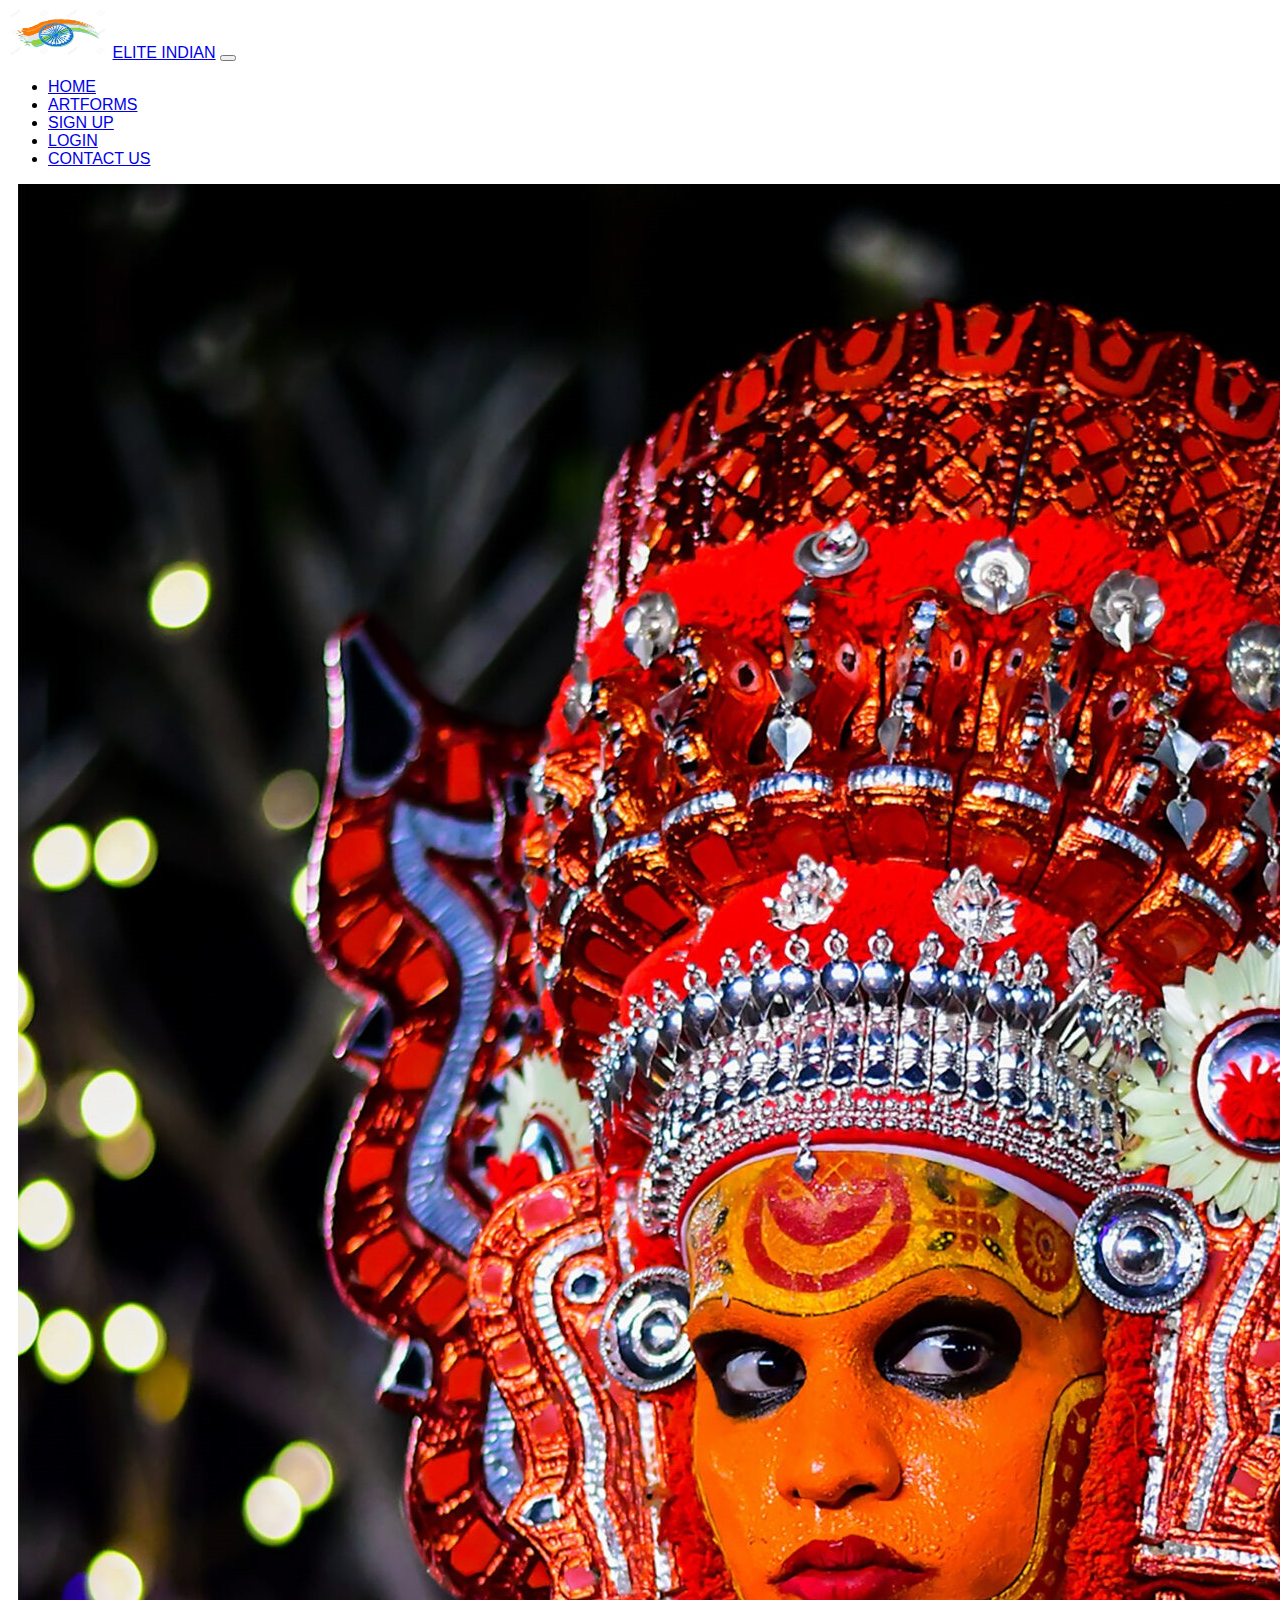
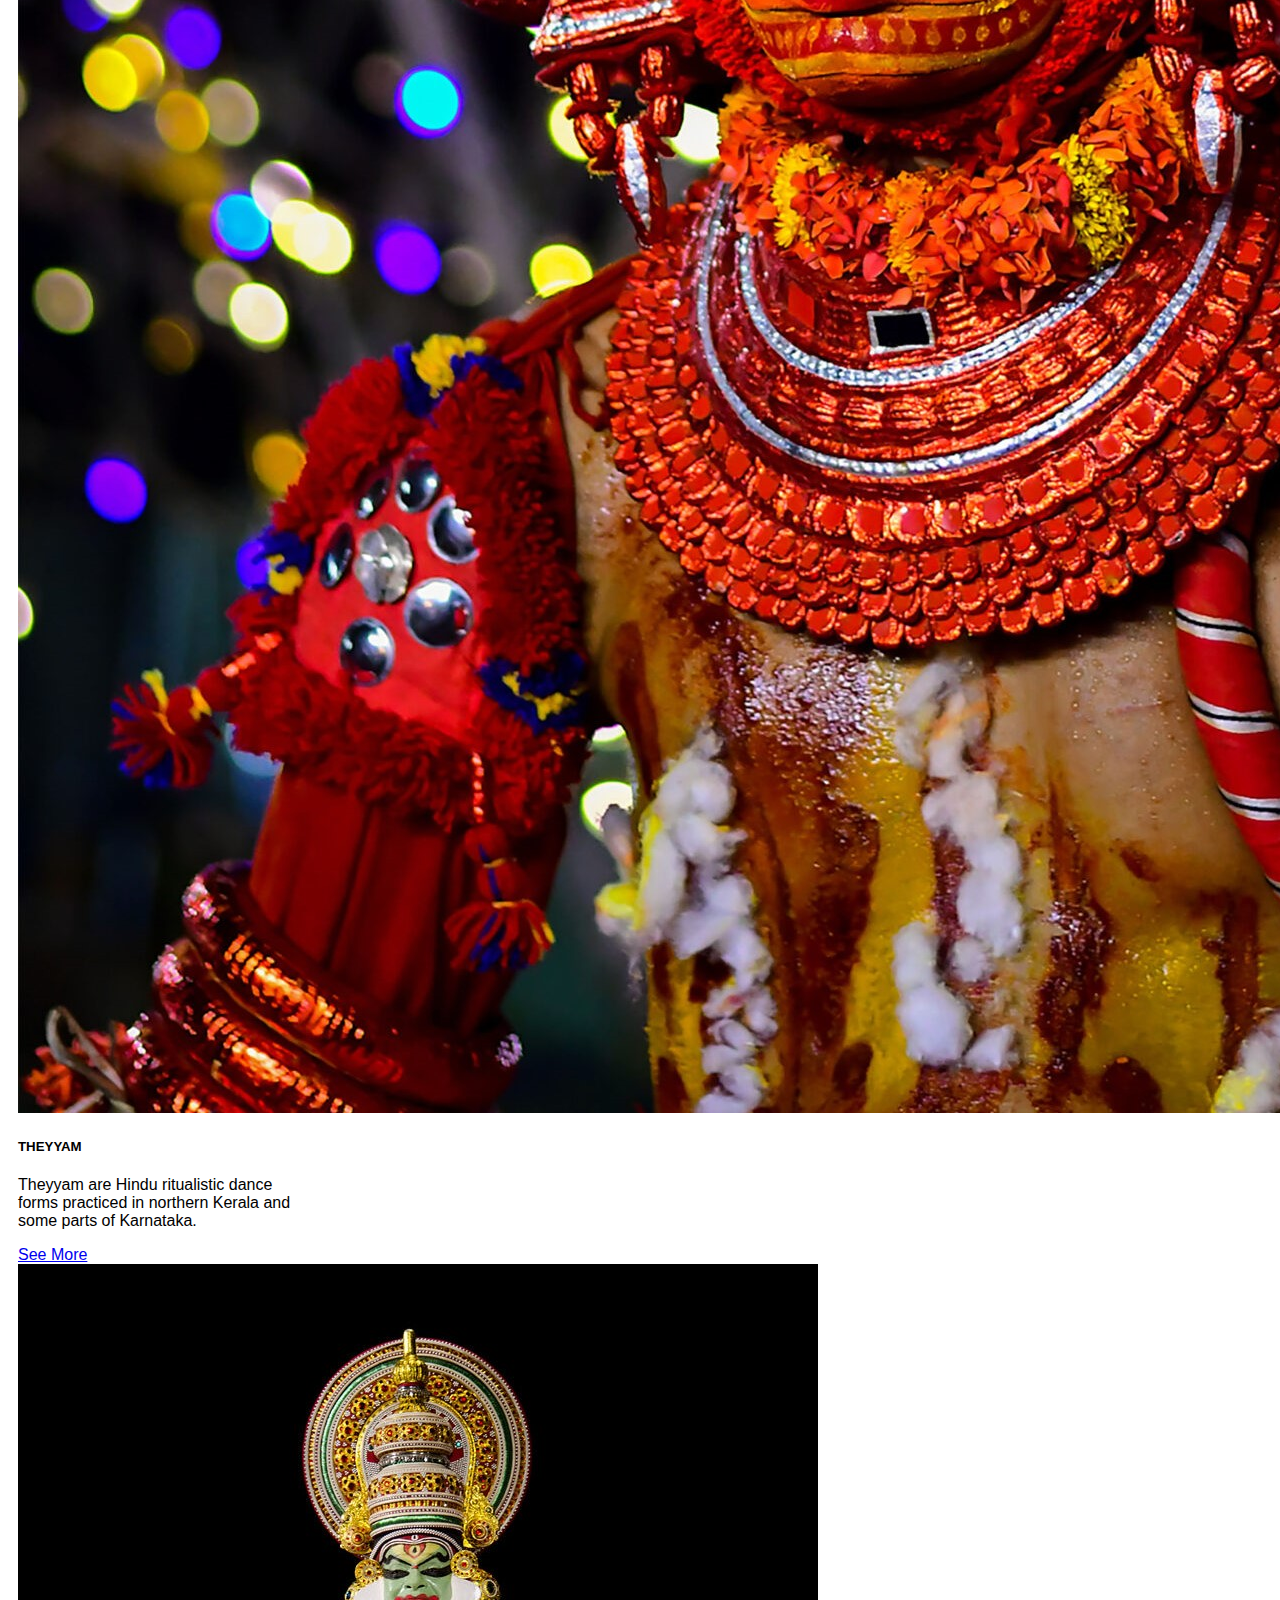
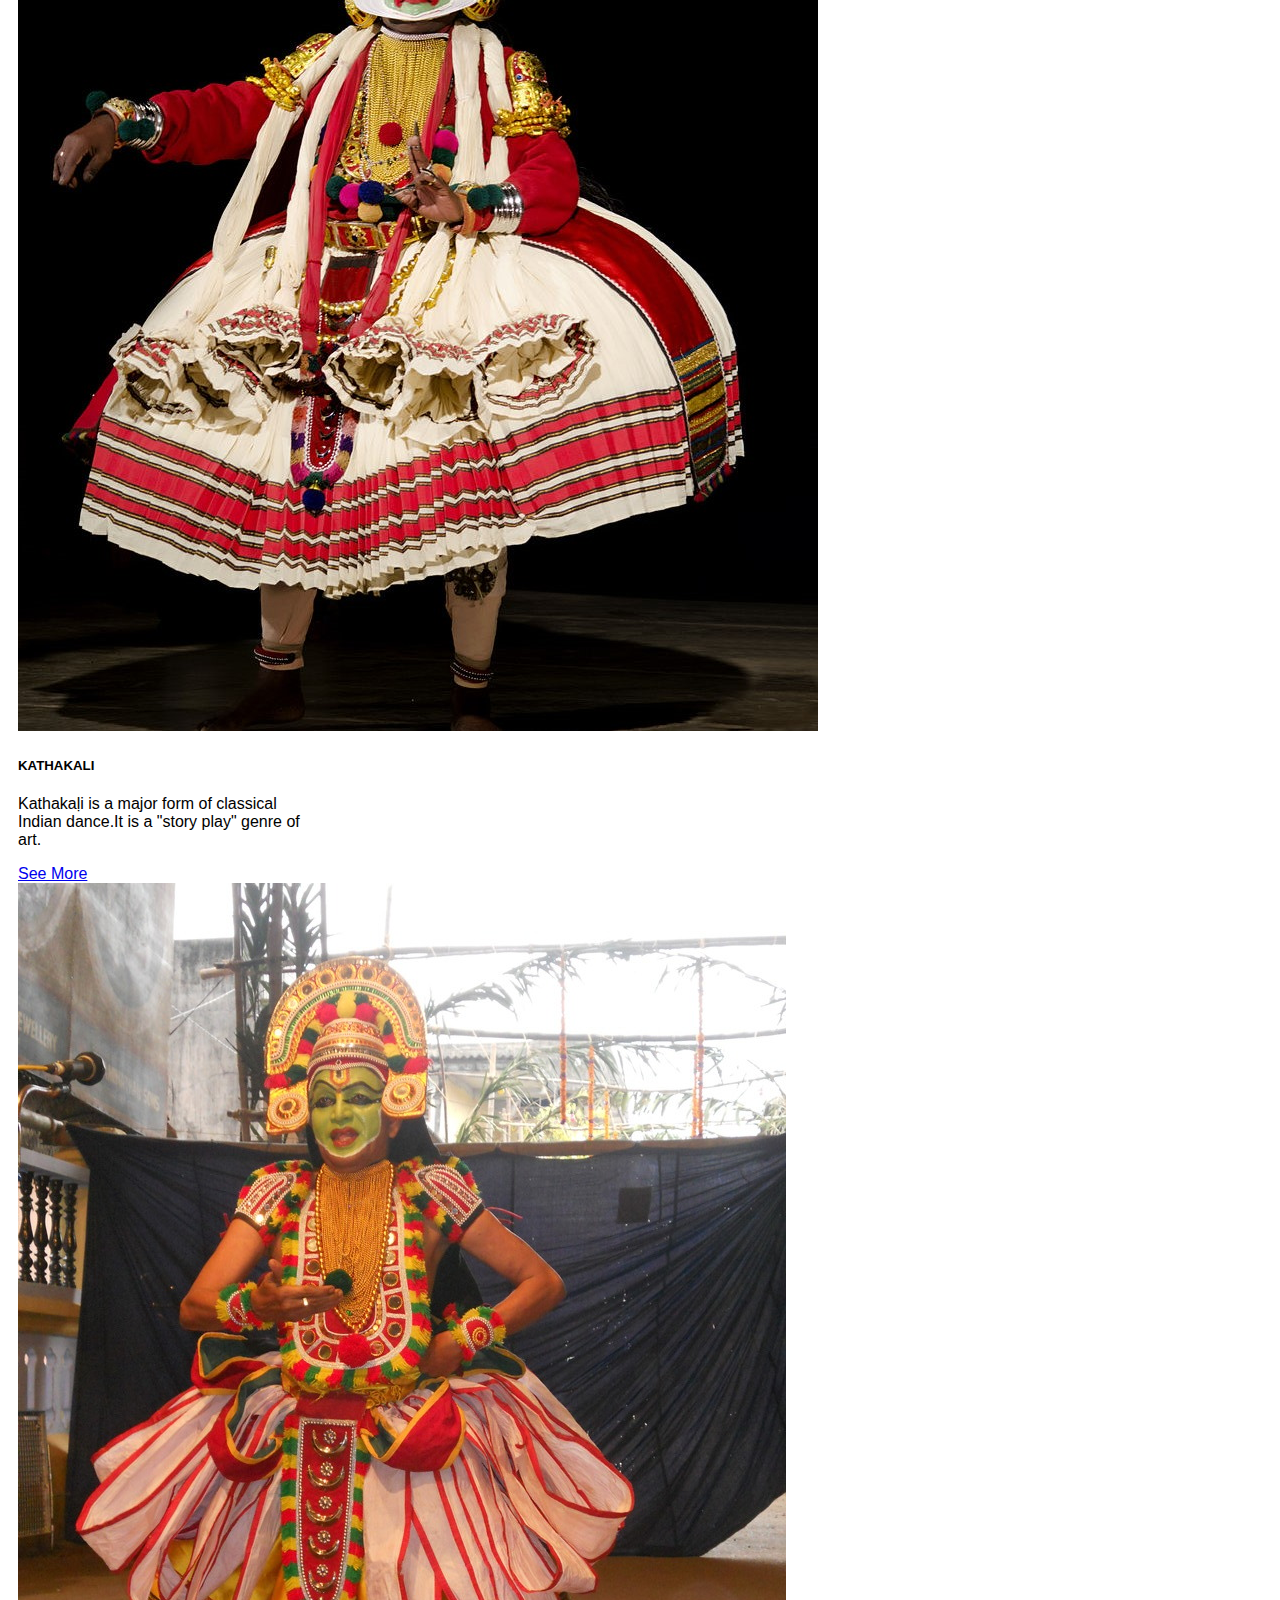
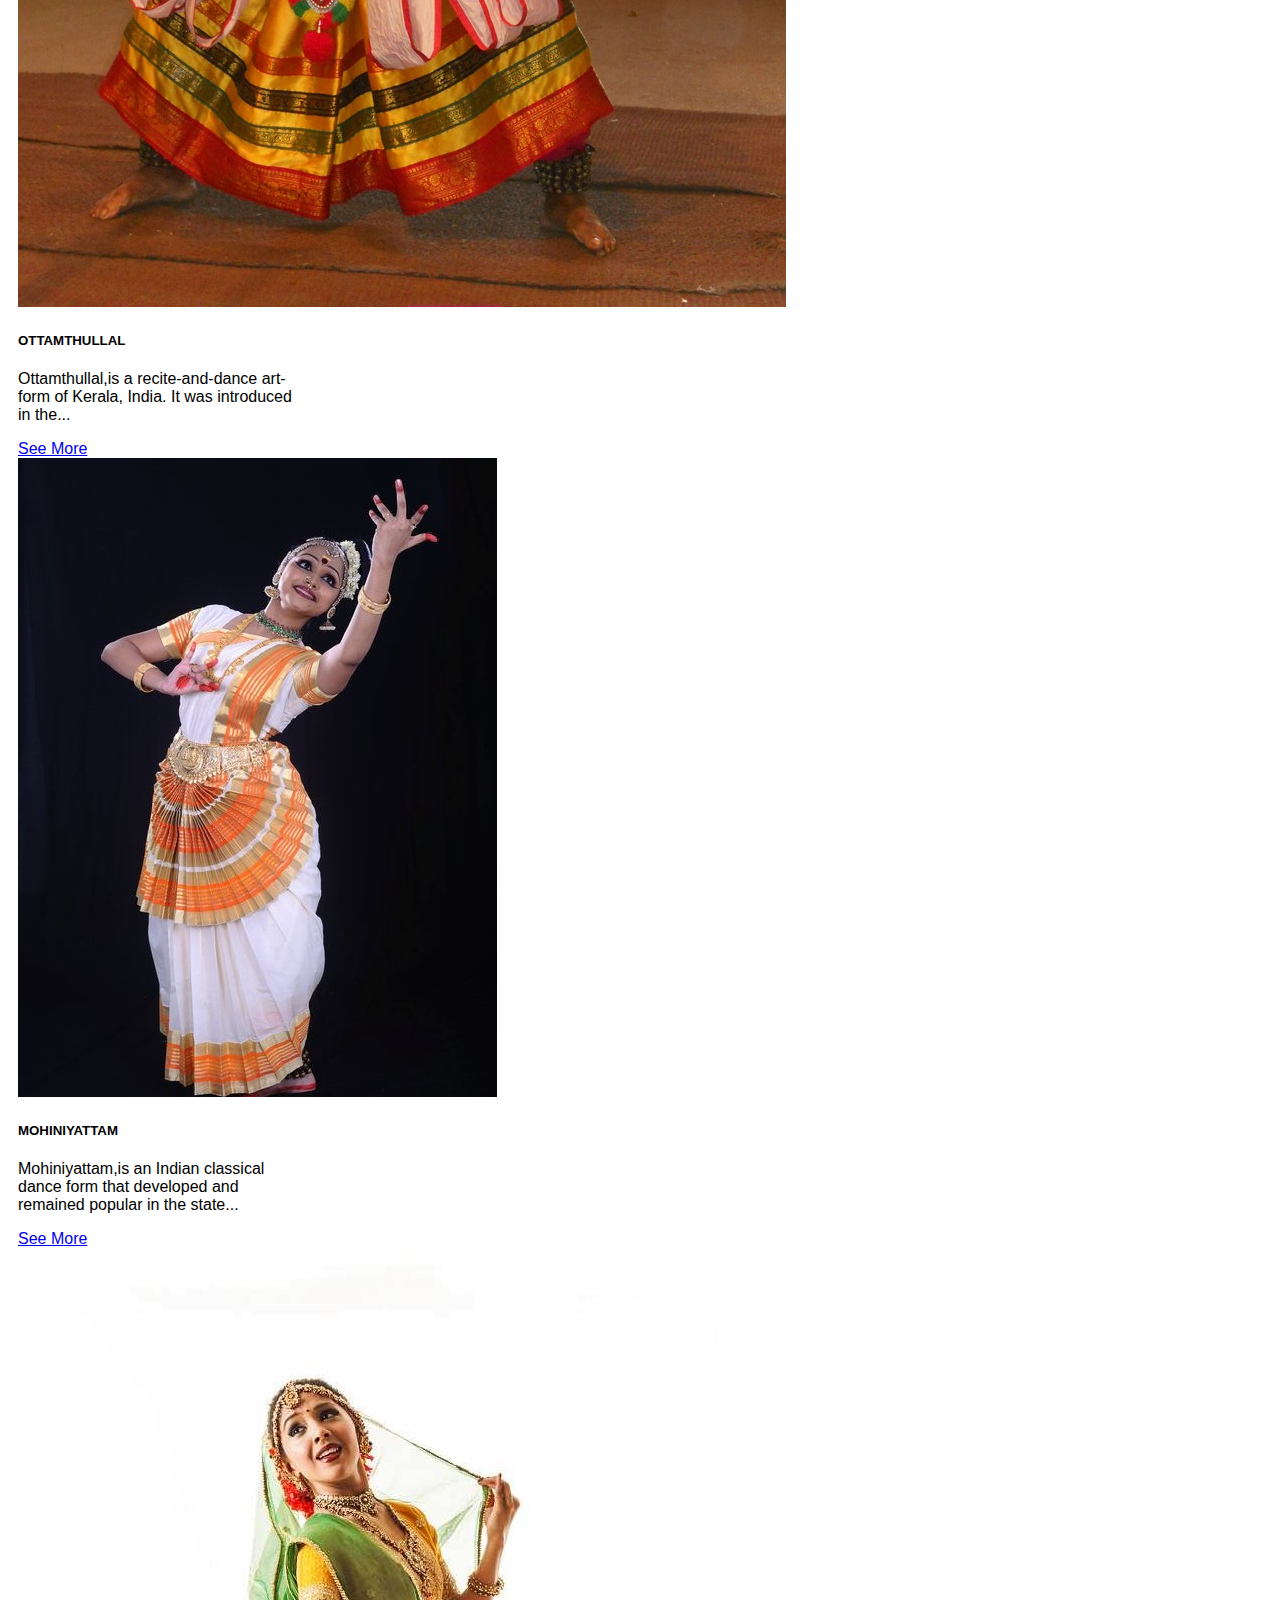
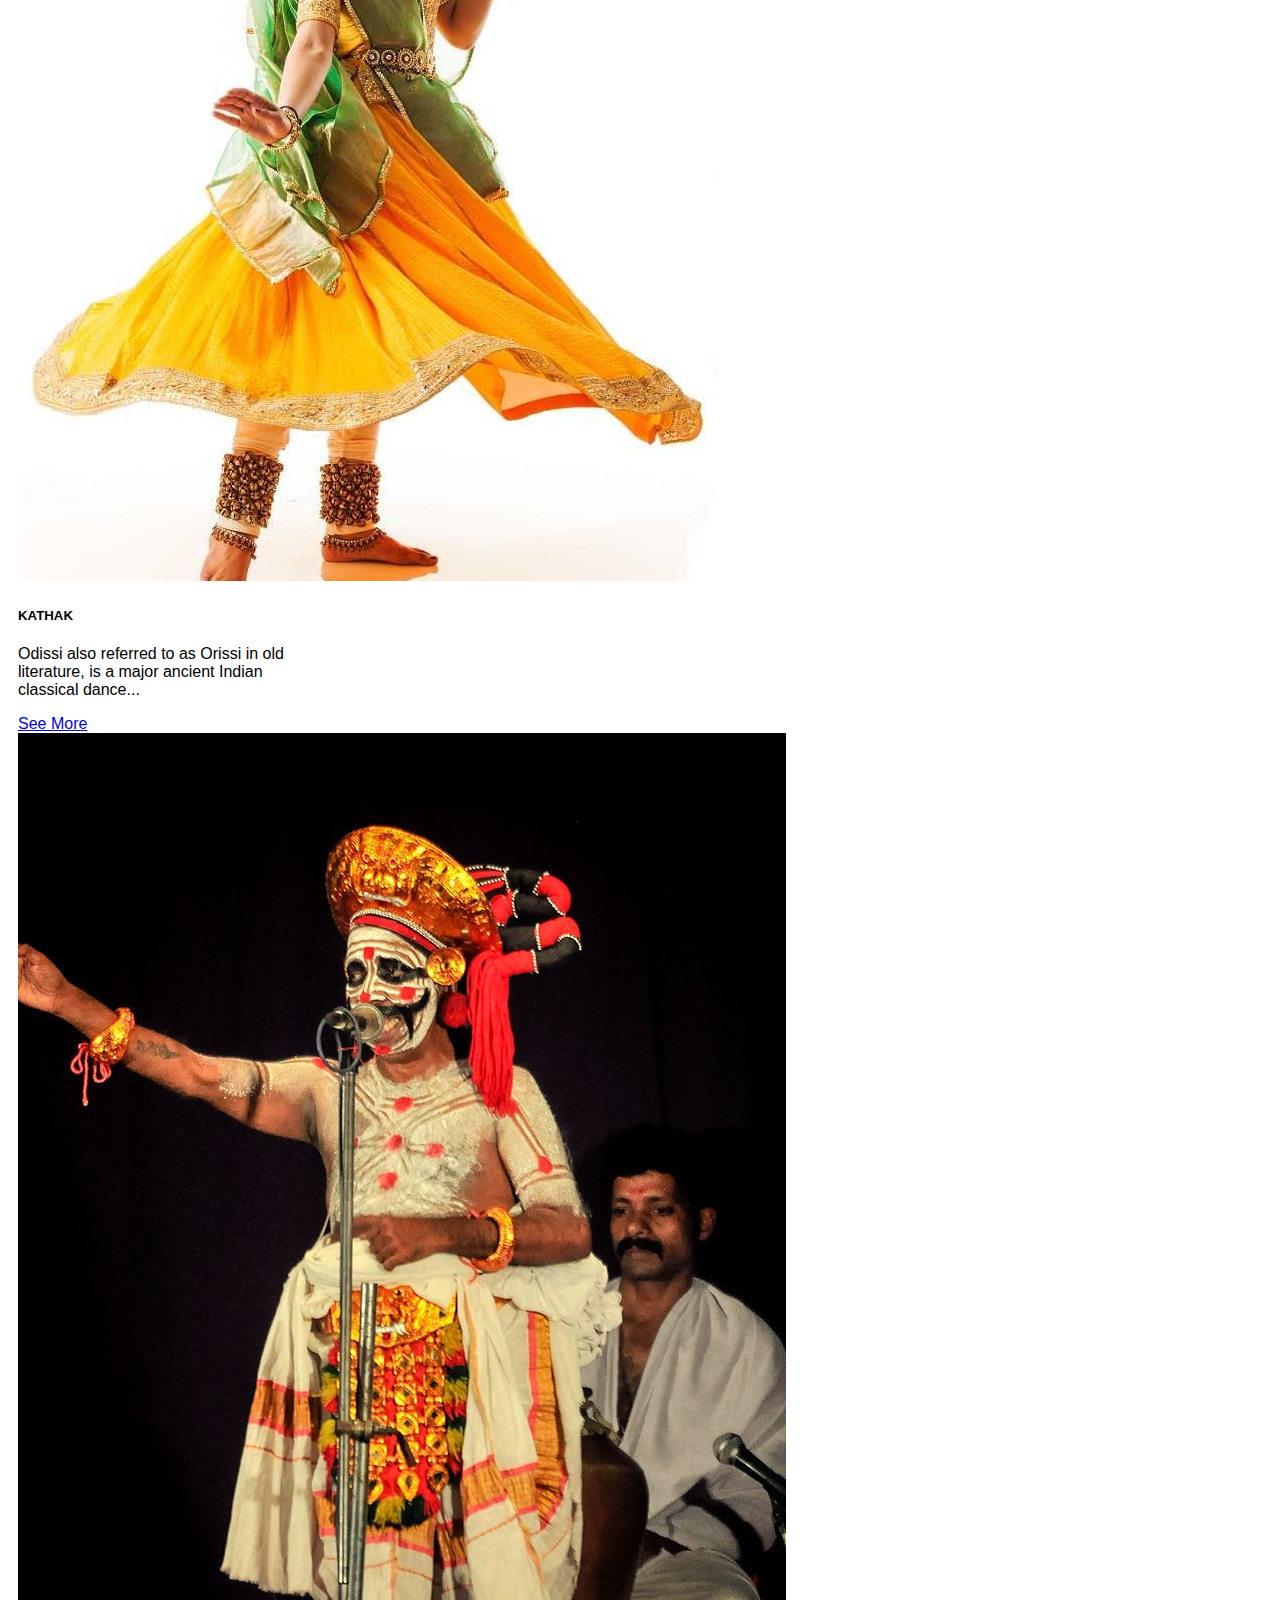
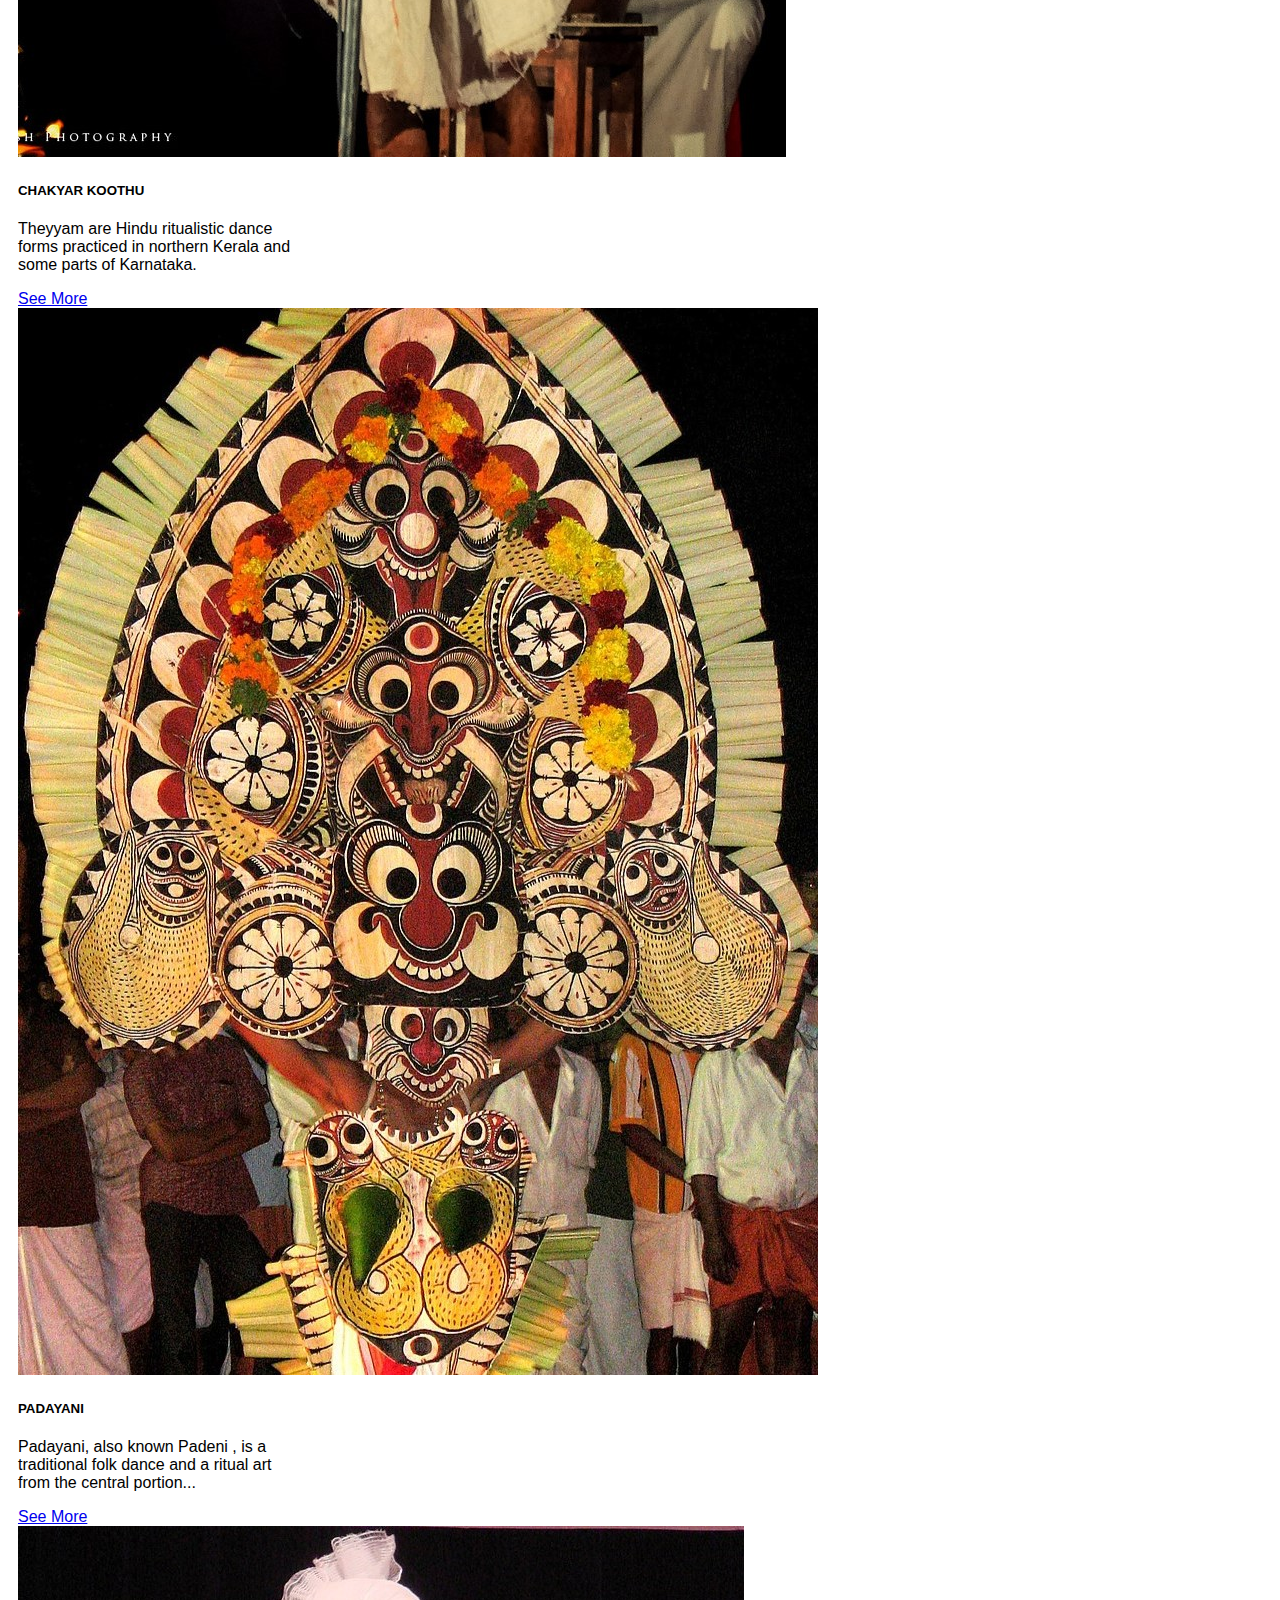
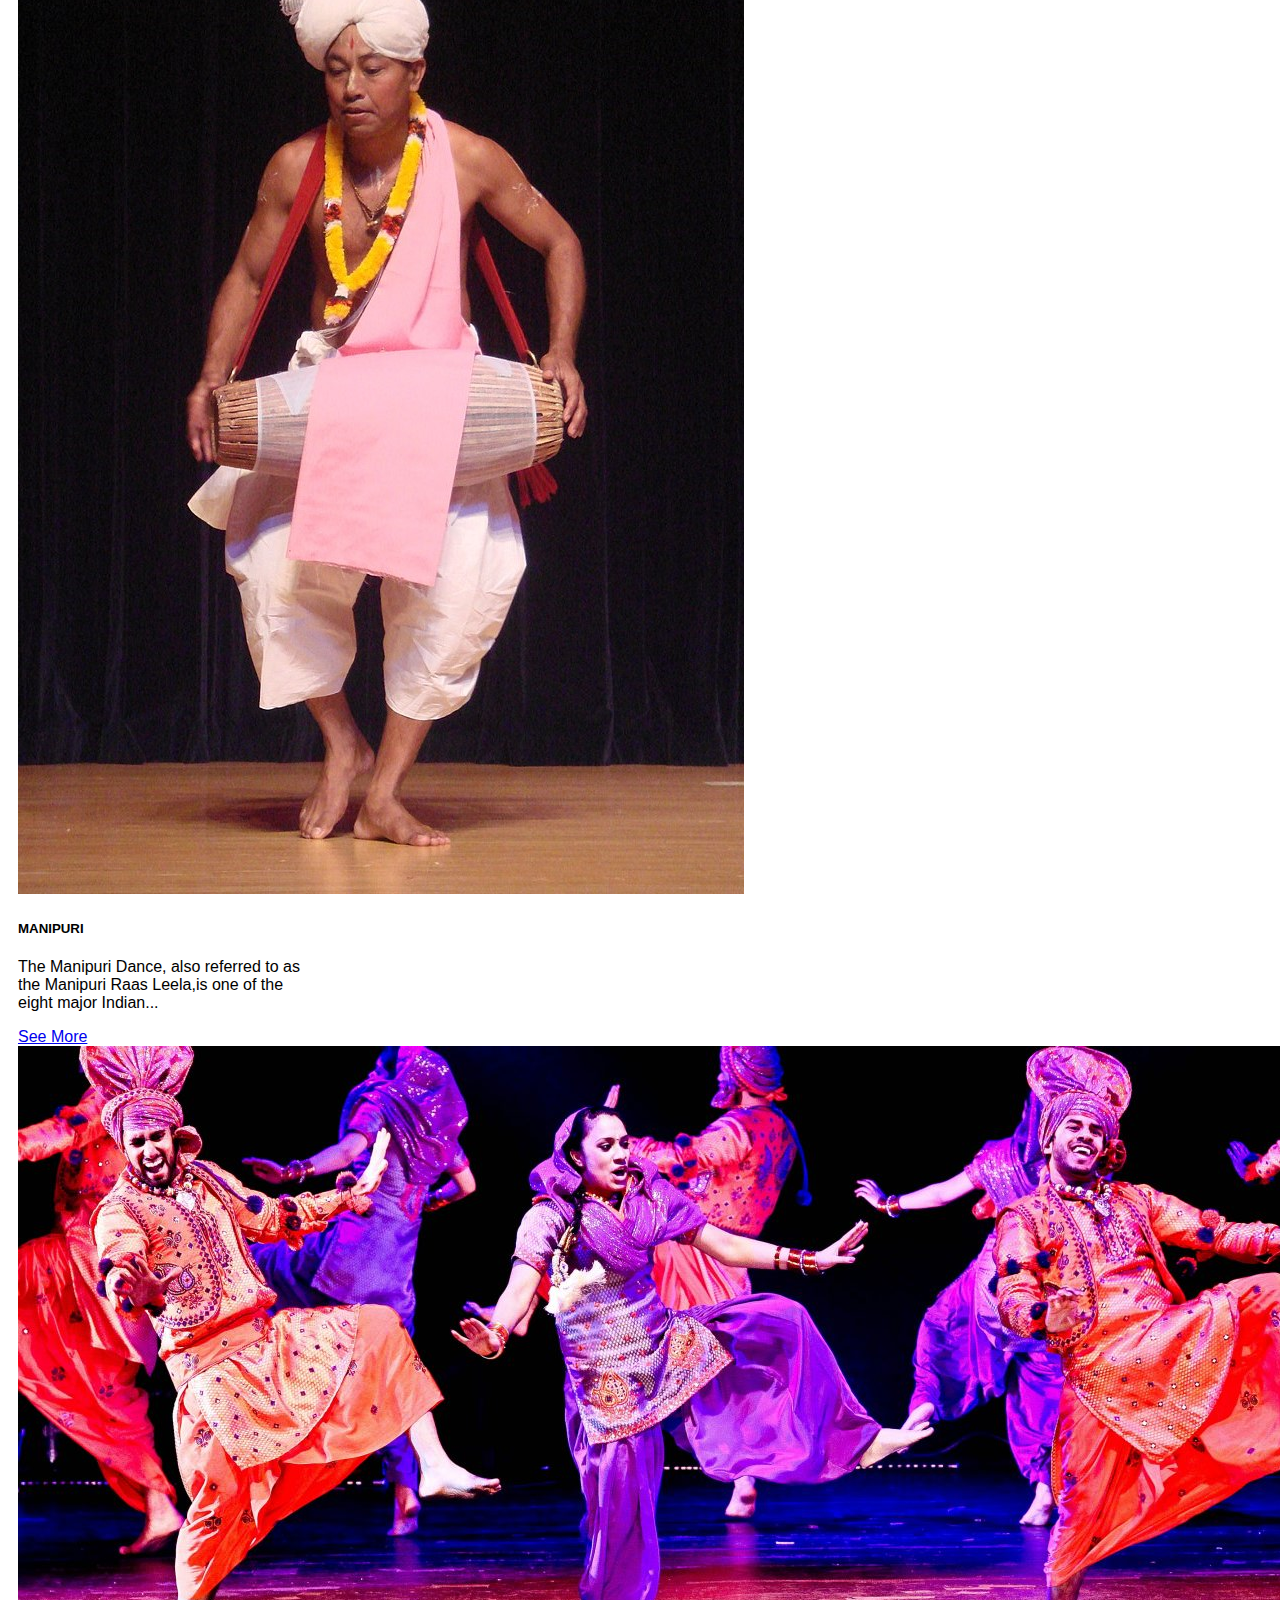
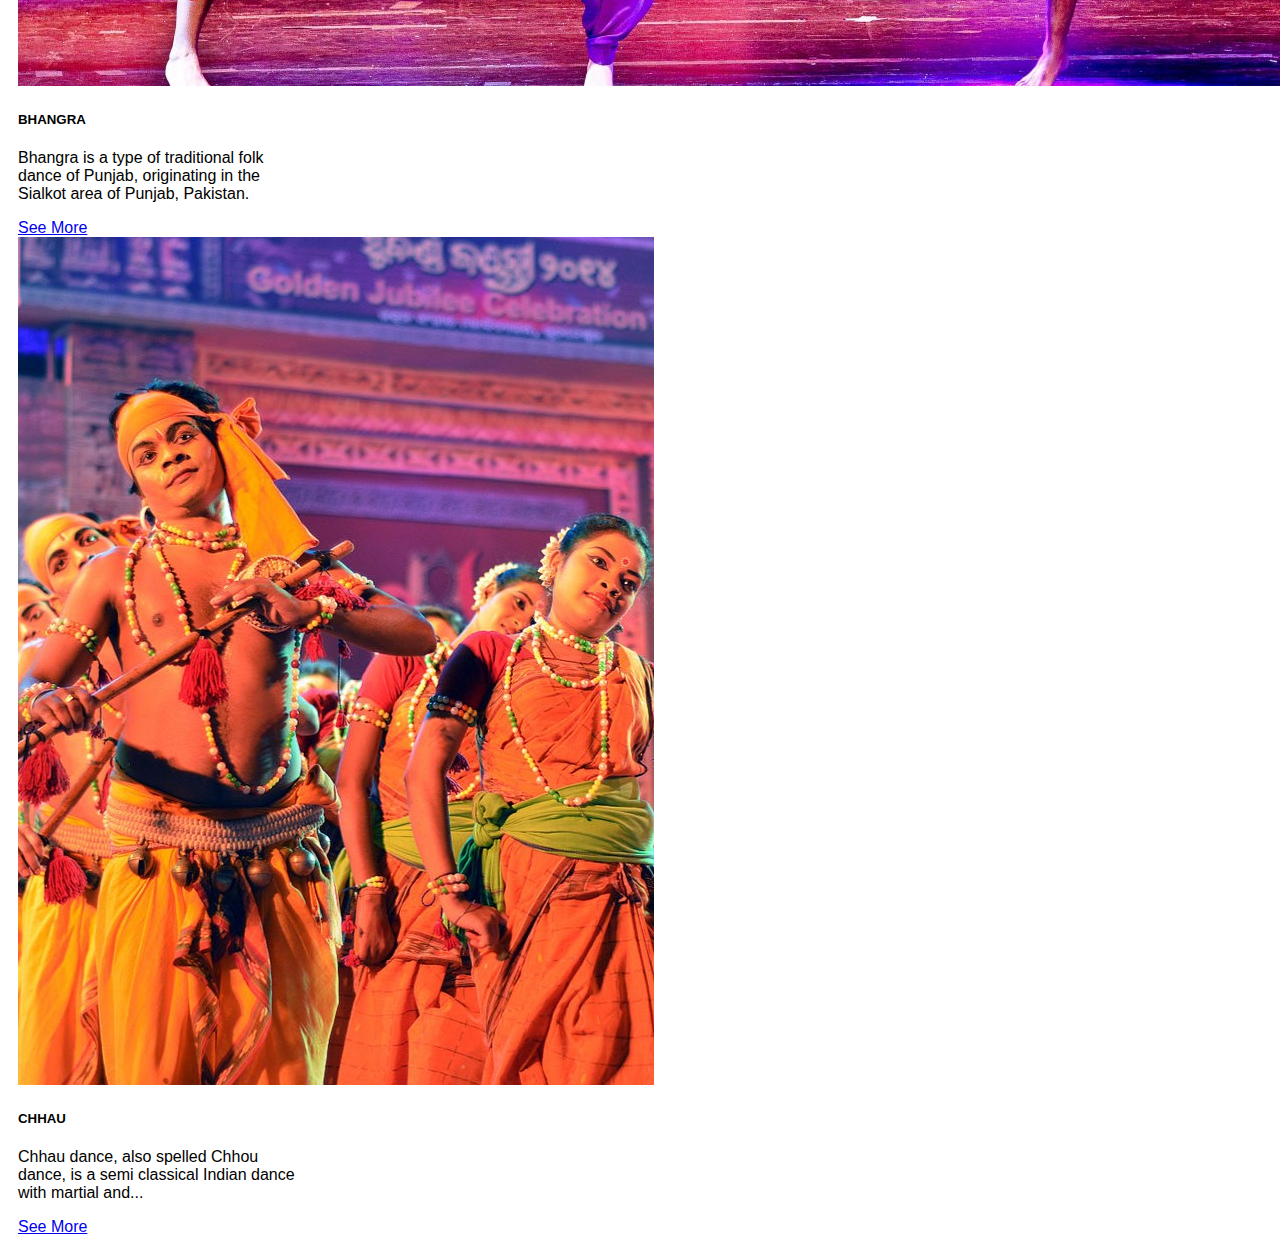
==== artforms.html @ 0902fd41 "art" ====
<!DOCTYPE html>
<html lang="en">
<head>
    <link href="https://cdn.jsdelivr.net/npm/bootstrap@5.3.0-alpha1/dist/css/bootstrap.min.css" rel="stylesheet" integrity="sha384-GLhlTQ8iRABdZLl6O3oVMWSktQOp6b7In1Zl3/Jr59b6EGGoI1aFkw7cmDA6j6gD" crossorigin="anonymous">
<script src="https://cdn.jsdelivr.net/npm/bootstrap@5.3.0-alpha1/dist/js/bootstrap.bundle.min.js" integrity="sha384-w76AqPfDkMBDXo30jS1Sgez6pr3x5MlQ1ZAGC+nuZB+EYdgRZgiwxhTBTkF7CXvN" crossorigin="anonymous"></script>
    <meta charset="UTF-8">
    <meta http-equiv="X-UA-Compatible" content="IE=edge">
    <meta name="viewport" content="width=device-width, initial-scale=1.0">
    <link rel="stylesheet" href="style.css">
    <title>Document</title>
</head>
    


  <nav class="navbar navbar-expand-lg bg-body-tertiary">
    <div class="container-fluid">
        <img src="logo2.webp" alt="" width="100" height="50" >
      <a class="navbar-brand" href="#">ELITE INDIAN</a>
      <button class="navbar-toggler" type="button" data-bs-toggle="collapse" data-bs-target="#navbarSupportedContent" aria-controls="navbarSupportedContent" aria-expanded="false" aria-label="Toggle navigation">
        <span class="navbar-toggler-icon"></span>
      </button>
      <div class="collapse navbar-collapse" id="navbarSupportedContent">
        <ul class="navbar-nav me-auto mb-2 mb-lg-0">
      

          <li class="nav-item">
            <a class="nav-link" href="index.html">HOME</a>
          </li>


          <li class="nav-item">
            <a class="nav-link" href="artforms.html">ARTFORMS</a>
          </li>
          
          <li class="nav-item">
            <a class="nav-link" href="signup.html">SIGN UP</a>
          </li>

          <li class="nav-item">
            <a class="nav-link" href="login.html">LOGIN</a>
          </li>

          <li class="nav-item">
            <a class="nav-link" href="contactus.html">CONTACT US</a>
          </li>

            </ul>
          
        </ul>
        
        



      </div>
    </div>
  </nav>




    <div class="container text-center">
        <div class="row">
          <div class="col">
            <div class="card" style="width: 18rem;">
                <img src="Theyy.jpg" class="card-img-top" alt="...">
                <div class="card-body">
                  <h5 class="card-title">THEYYAM</h5>
                  <p class="card-text">Theyyam are Hindu ritualistic dance forms practiced in northern Kerala and some parts of Karnataka.</p>
                  <a href="theyyam.html" class="btn btn-primary">See More</a>
                </div>
              </div>
          </div>
          <div class="col">
            <div class="card" style="width: 18rem;">
                <img src="kkart.jpg" class="card-img-top" alt="...">
                <div class="card-body">
                  <h5 class="card-title">KATHAKALI</h5>
                  <p class="card-text">Kathakaḷi is a major form of classical Indian dance.It is a "story play" genre of art.</p>
                  <a href="kathakali.html" class="btn btn-primary">See More</a>
                </div>
              </div>
          </div>
          <div class="col">
            <div class="card" style="width: 18rem;">
                <img src="otart.jpg" class="card-img-top" alt="...">
                <div class="card-body">
                  <h5 class="card-title">OTTAMTHULLAL</h5>
                  <p class="card-text">Ottamthullal,is a recite-and-dance art-form of Kerala, India. It was introduced in the...</p>
                  <a href="ottamthullal.html" class="btn btn-primary">See More</a>
                </div>
              </div>
          </div>
          </div>
    </div>

    <div class="container text-center">
      <div class="row">
          <div class="col">
            <div class="card" style="width: 18rem;">
                <img src="myart.jpg" class="card-img-top" alt="...">
                <div class="card-body">
                  <h5 class="card-title">MOHINIYATTAM</h5>
                  <p class="card-text">Mohiniyattam,is an Indian classical dance form that developed and remained popular in the state...</p>
                  <a href="mohiniyattam.html" class="btn btn-primary">See More</a>
                </div>
              </div>
          </div>


          <div class="col">
            <div class="card" style="width: 18rem;">
                <img src="kathakart.jpg" class="card-img-top" alt="...">
                <div class="card-body">
                  <h5 class="card-title">KATHAK</h5>
                  <p class="card-text">Odissi also referred to as Orissi in old literature, is a major ancient Indian classical dance...</p>
                  <a href="kathak.html" class="btn btn-primary">See More</a>
                </div>
              </div>
          </div>

          <div class="col">
            <div class="card" style="width: 18rem;">
                <img src="ckart.jpg" class="card-img-top" alt="...">
                <div class="card-body">
                  <h5 class="card-title">CHAKYAR KOOTHU</h5>
                  <p class="card-text">Theyyam are Hindu ritualistic dance forms practiced in northern Kerala and some parts of Karnataka.</p>
                  <a href="chakyar.html" class="btn btn-primary">See More</a>
                </div>
              </div>
          </div>
        </div>
      </div>

      
      <div class="container text-center">
        <div class="row">
            <div class="col">
              <div class="card" style="width: 18rem;">
                  <img src="pdart.jpg" class="card-img-top" alt="...">
                  <div class="card-body">
                    <h5 class="card-title">PADAYANI</h5>
                    <p class="card-text">Padayani, also known Padeni , is a traditional folk dance and a ritual art from the central portion... </p>
                    <a href="padayani.html" class="btn btn-primary">See More</a>
                  </div>
                </div>
            </div>
  
  
            <div class="col">
              <div class="card" style="width: 18rem;">
                  <img src="mpart.jpg" class="card-img-top" alt="...">
                  <div class="card-body">
                    <h5 class="card-title">MANIPURI</h5>
                    <p class="card-text">The Manipuri Dance, also referred to as the Manipuri Raas Leela,is one of the eight major Indian...</p>
                    <a href="manipuri.html" class="btn btn-primary">See More</a>
                  </div>
                </div>
            </div>
  
            <div class="col">
              <div class="card" style="width: 18rem;">
                   <img src="bnart2.jpg" class="card-img-top" alt="..."> 
                  <div class="card-body">
                    <h5 class="card-title">BHANGRA</h5>
                    <p class="card-text">Bhangra is a type of traditional folk dance of Punjab, originating in the Sialkot area of Punjab, Pakistan.</p>
                    <a href="bhangra.html" class="btn btn-primary">See More</a>
                  </div>
                </div>
            </div>
          </div>
        </div>   
      

        <div class="container text-center">
          <div class="row">
              <div class="col">
                <div class="card" style="width: 18rem;">
                    <img src="chart.jpg" class="card-img-top" alt="...">
                    <div class="card-body">
                      <h5 class="card-title">CHHAU</h5>
                      <p class="card-text">Chhau dance, also spelled Chhou dance, is a semi classical Indian dance with martial and... </p>
                      <a href="chhau.html" class="btn btn-primary">See More</a>
                    </div>
                  </div>
              </div>
   
      



</body>
</html>
---- style.css ----
.card{

    image-resolution: from-image;
    image-resolution: 300dpi;
    image-resolution: from-image 300dpi;
    image-resolution: 300dpi snap;
}
body {
    font-family: 'Lato', sans-serif;
}

h1 {
    margin-bottom: 40px;
}

label {
    color: #333;
}

.btn-send {
    font-weight: 300;
    text-transform: uppercase;
    letter-spacing: 0.2em;
    width: 80%;
    margin-left: 3px;
    }
.help-block.with-errors {
    color: #ff5050;
    margin-top: 5px;

}

.card{
	margin-left: 10px;
	margin-right: 10px;
}
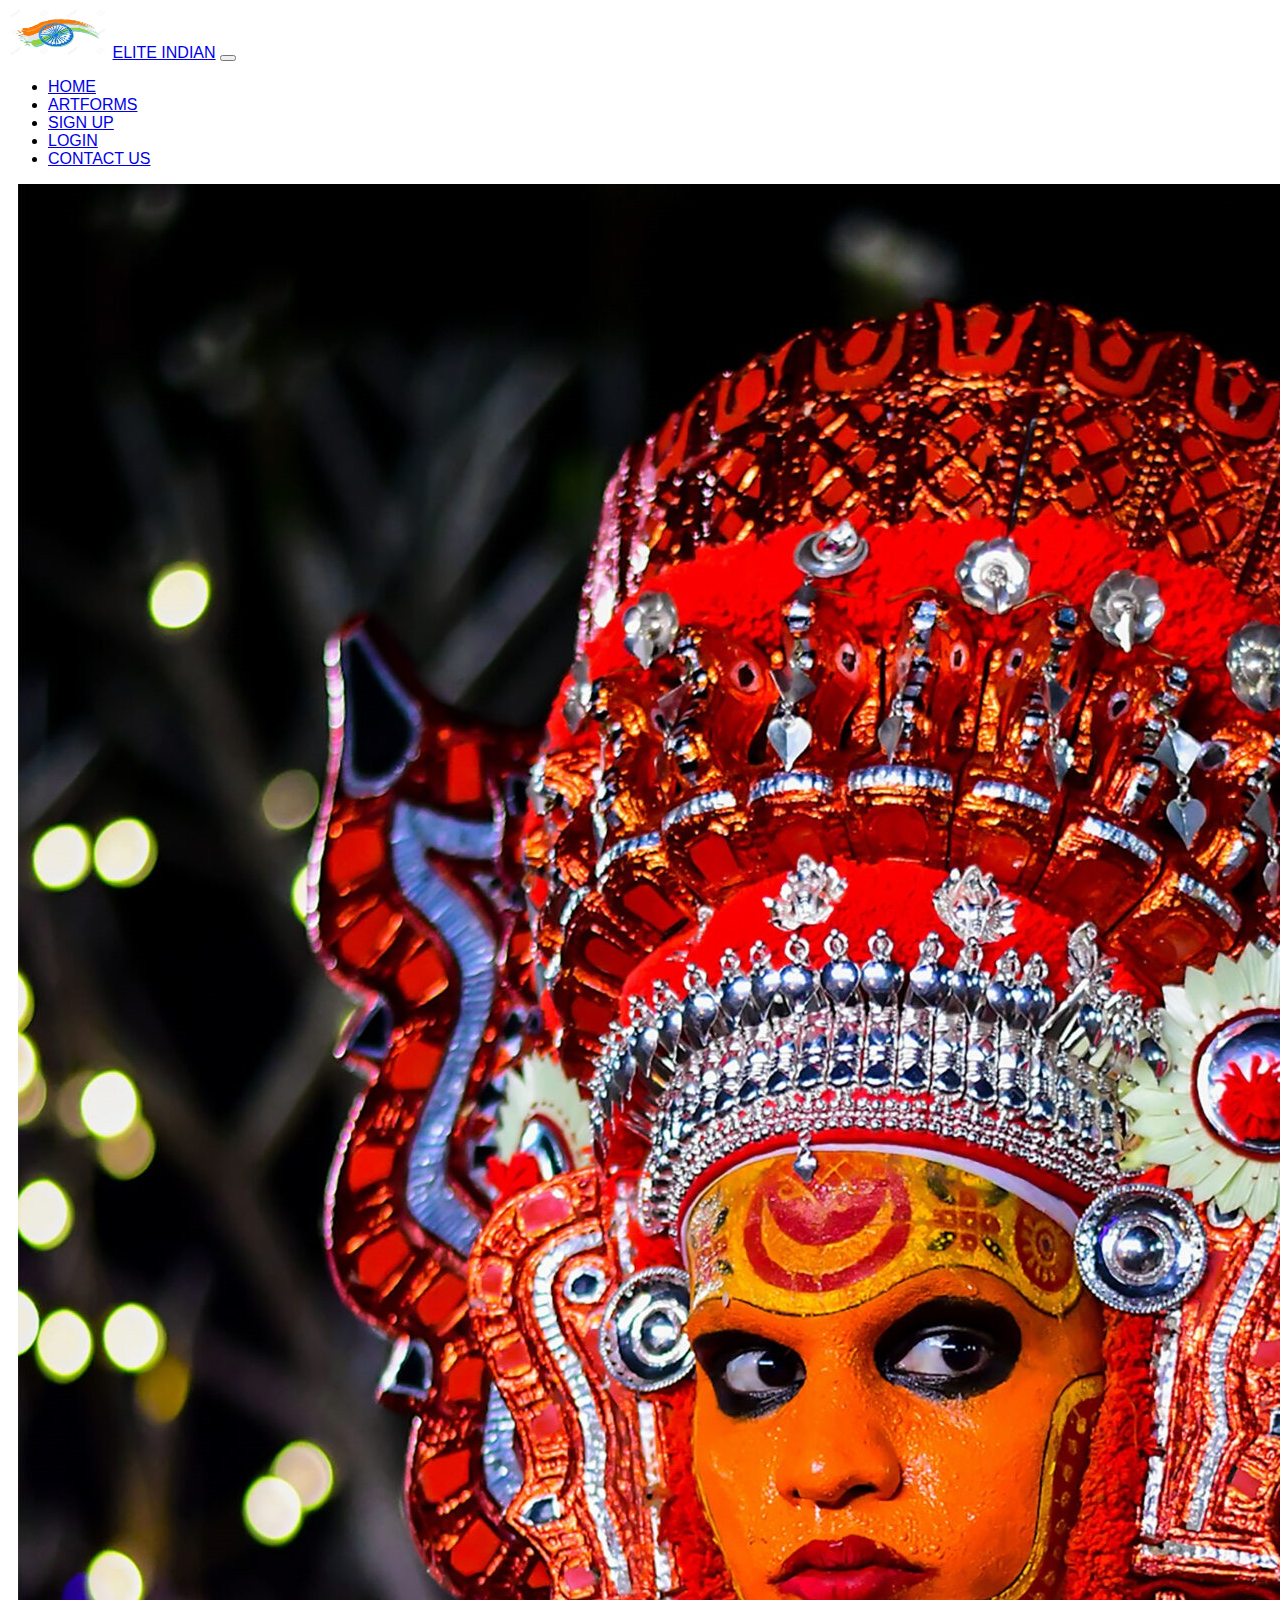
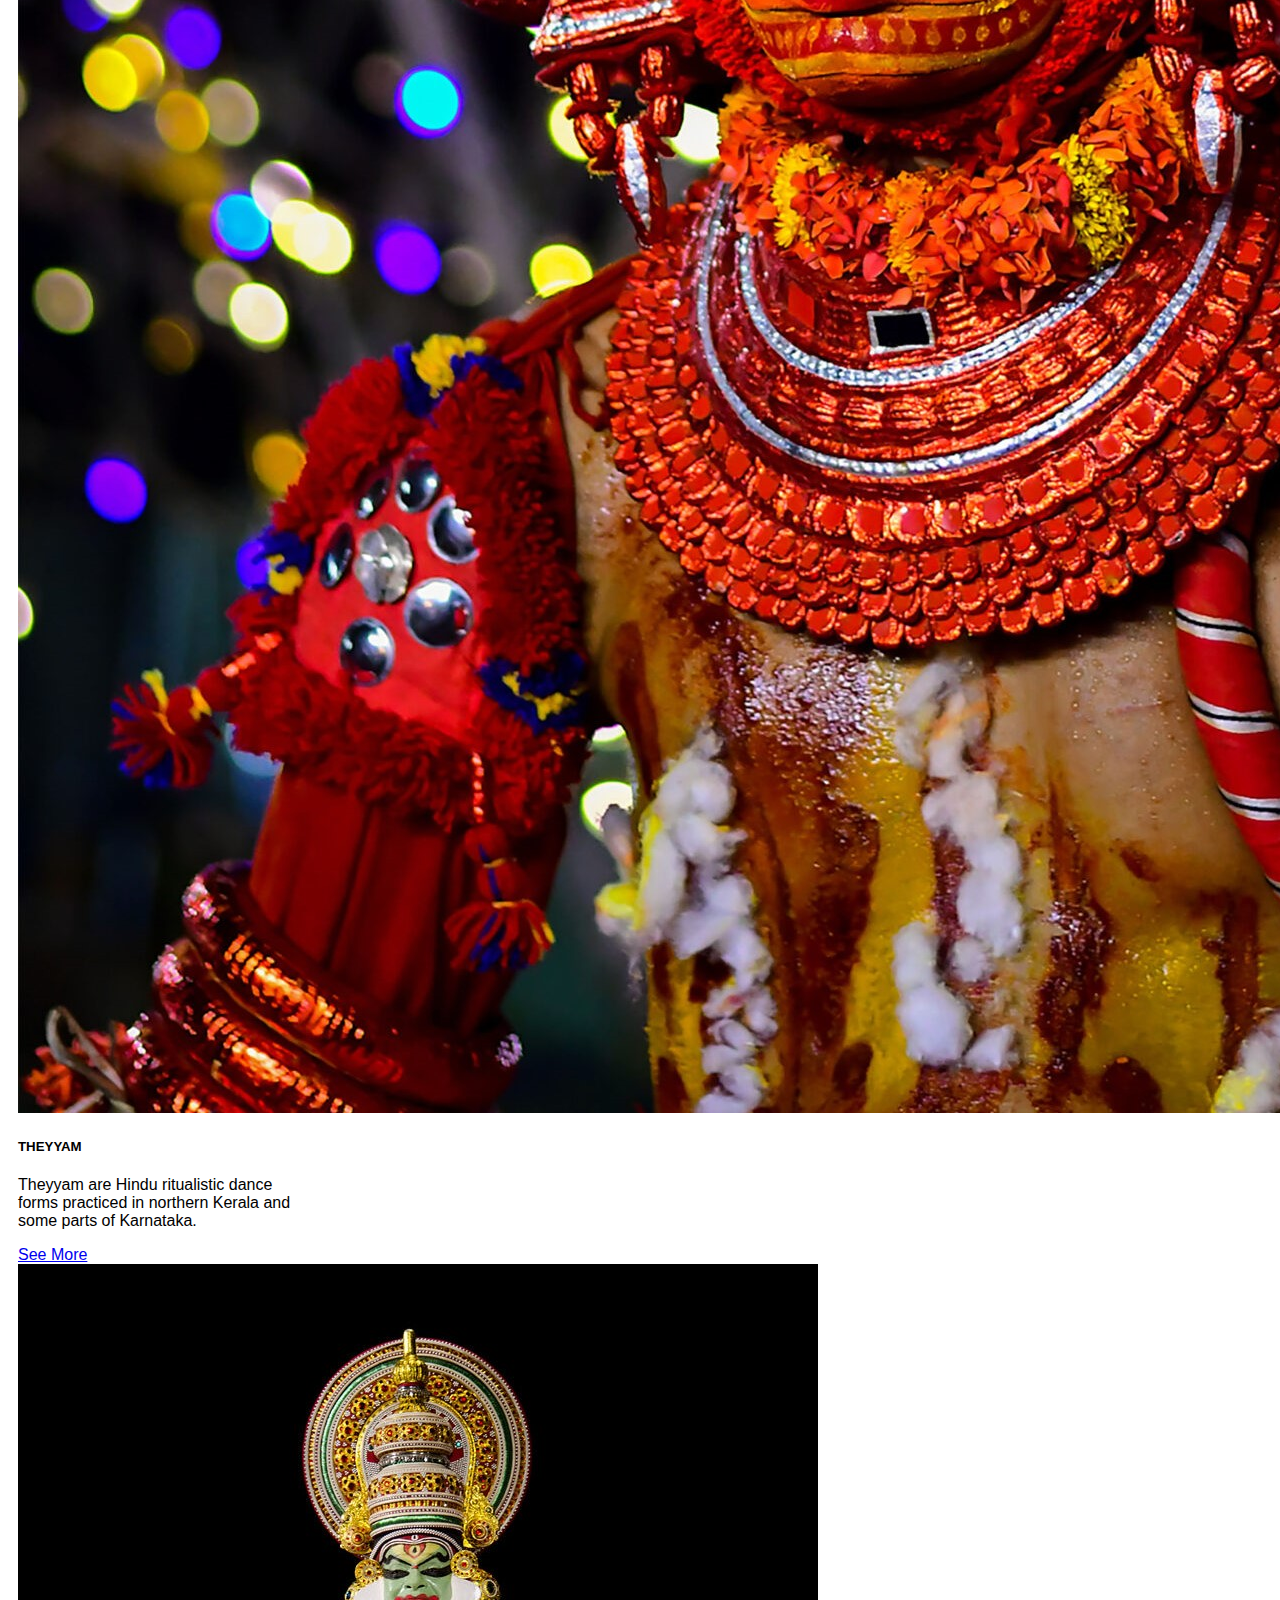
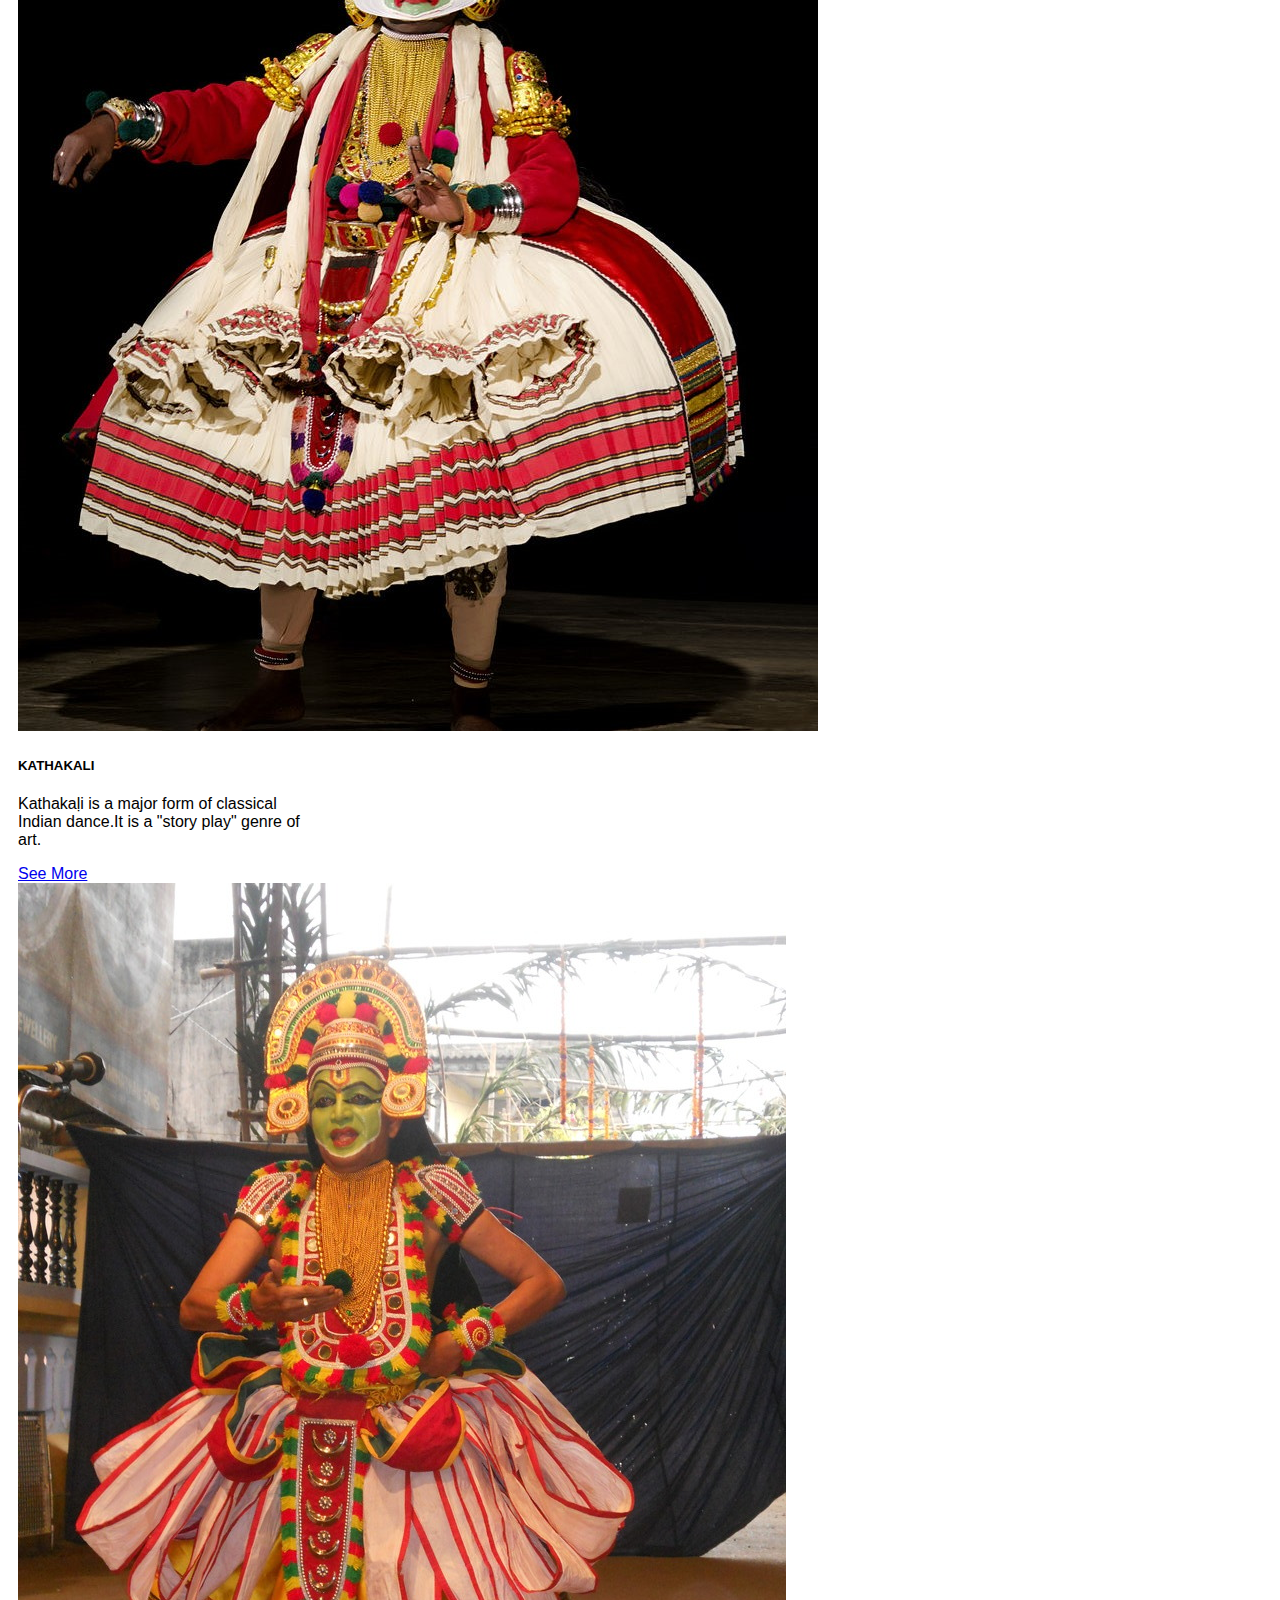
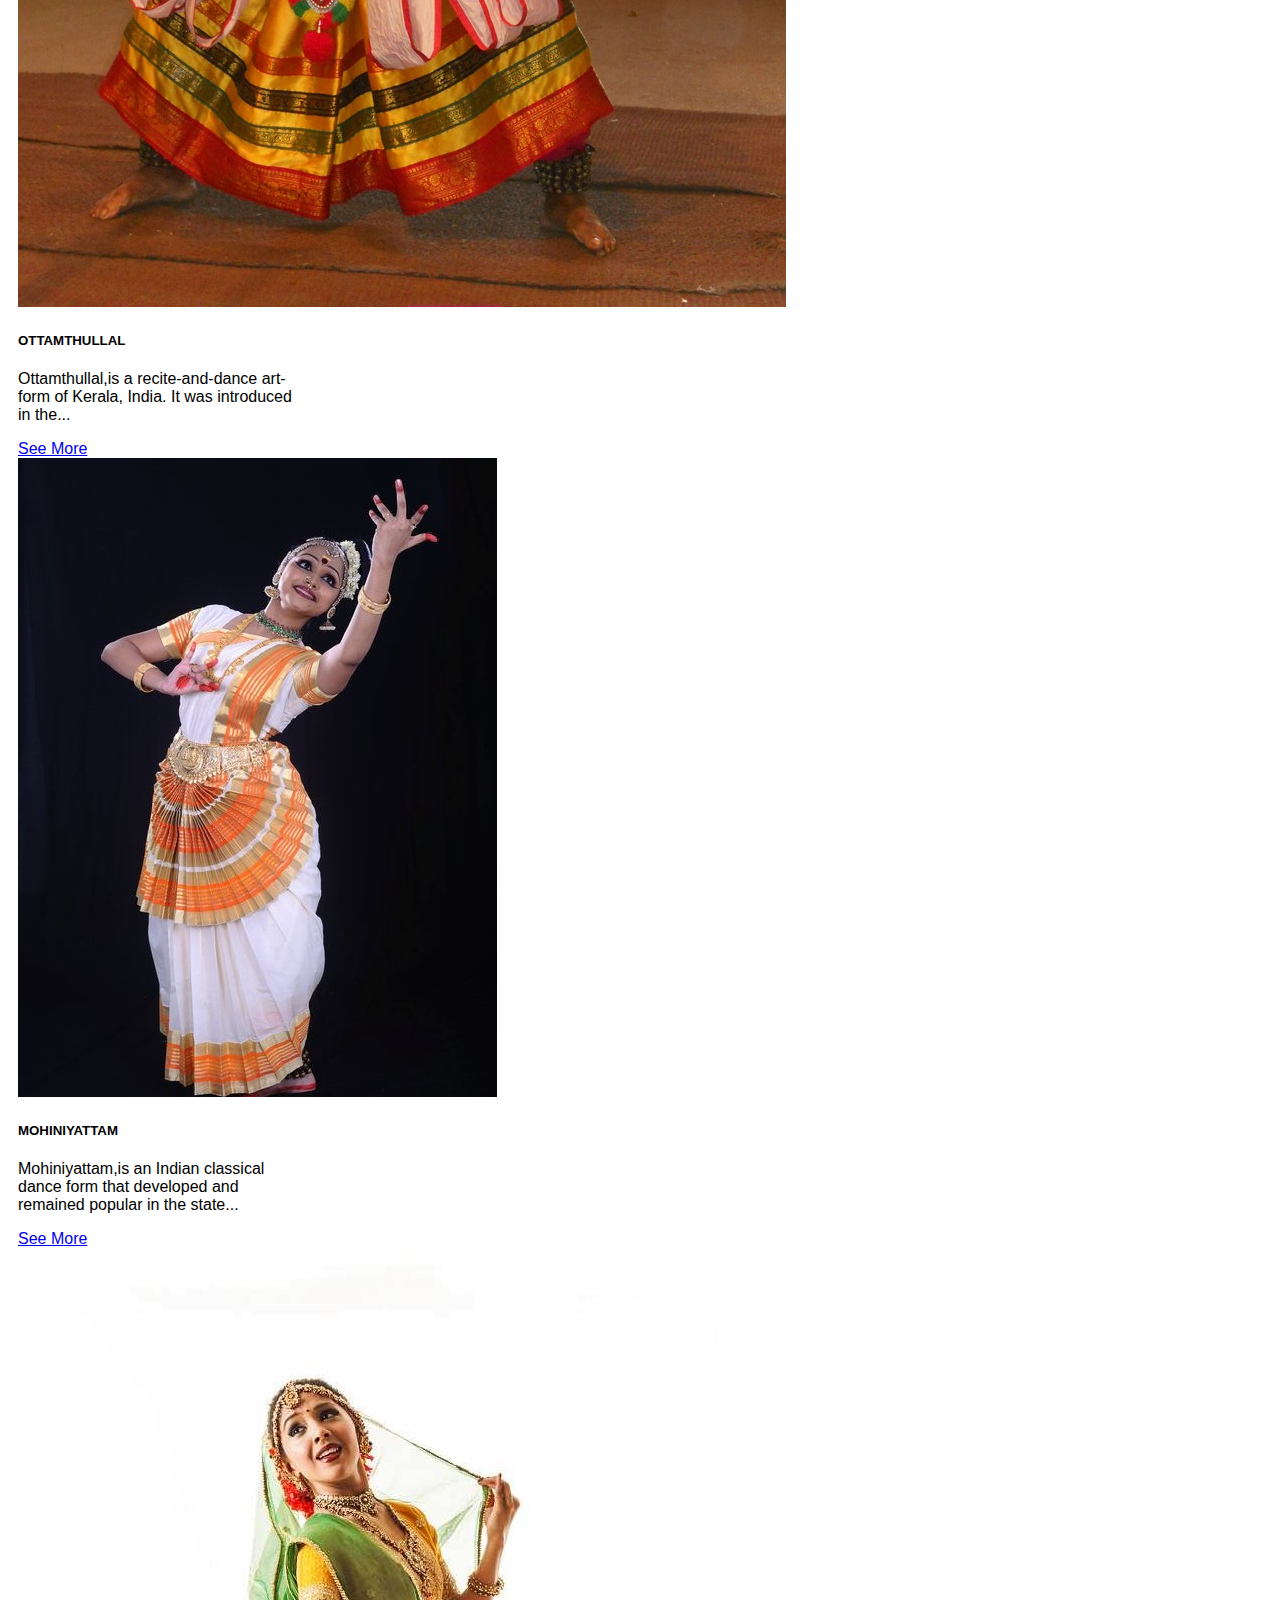
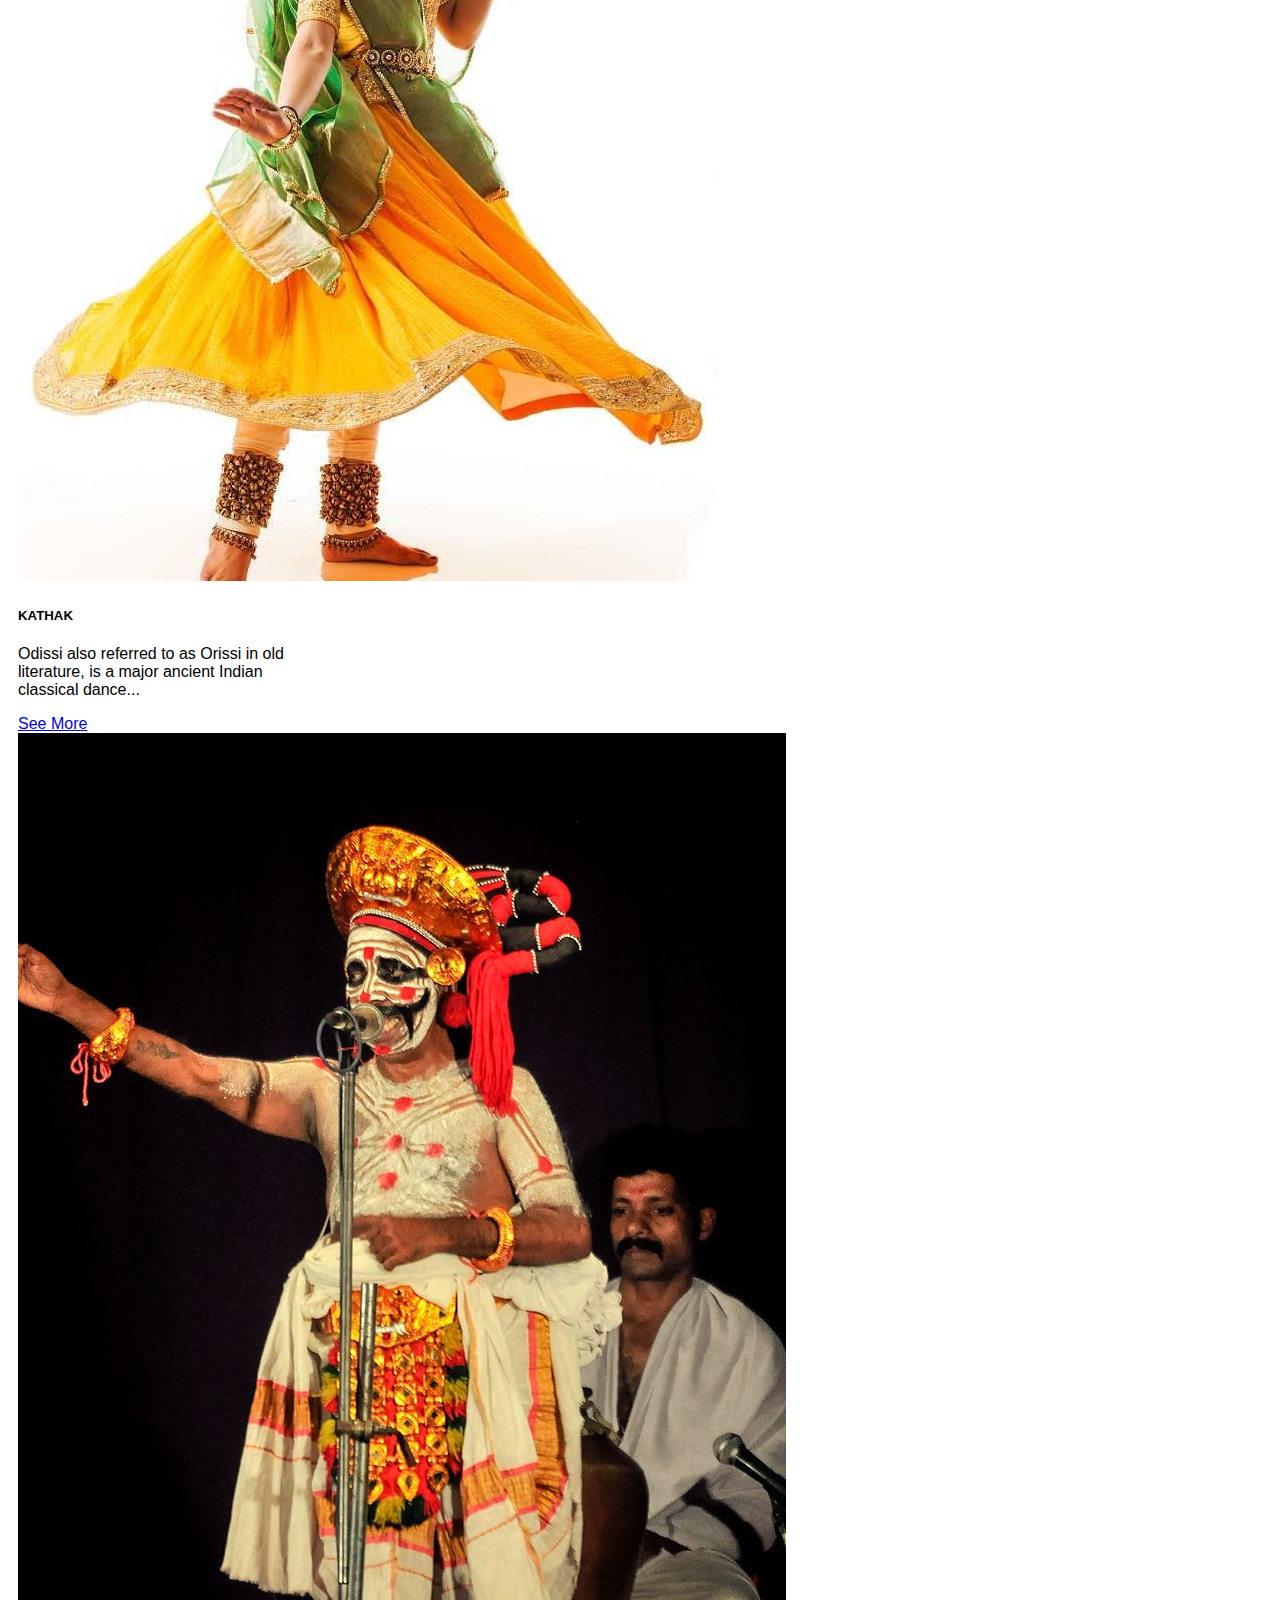
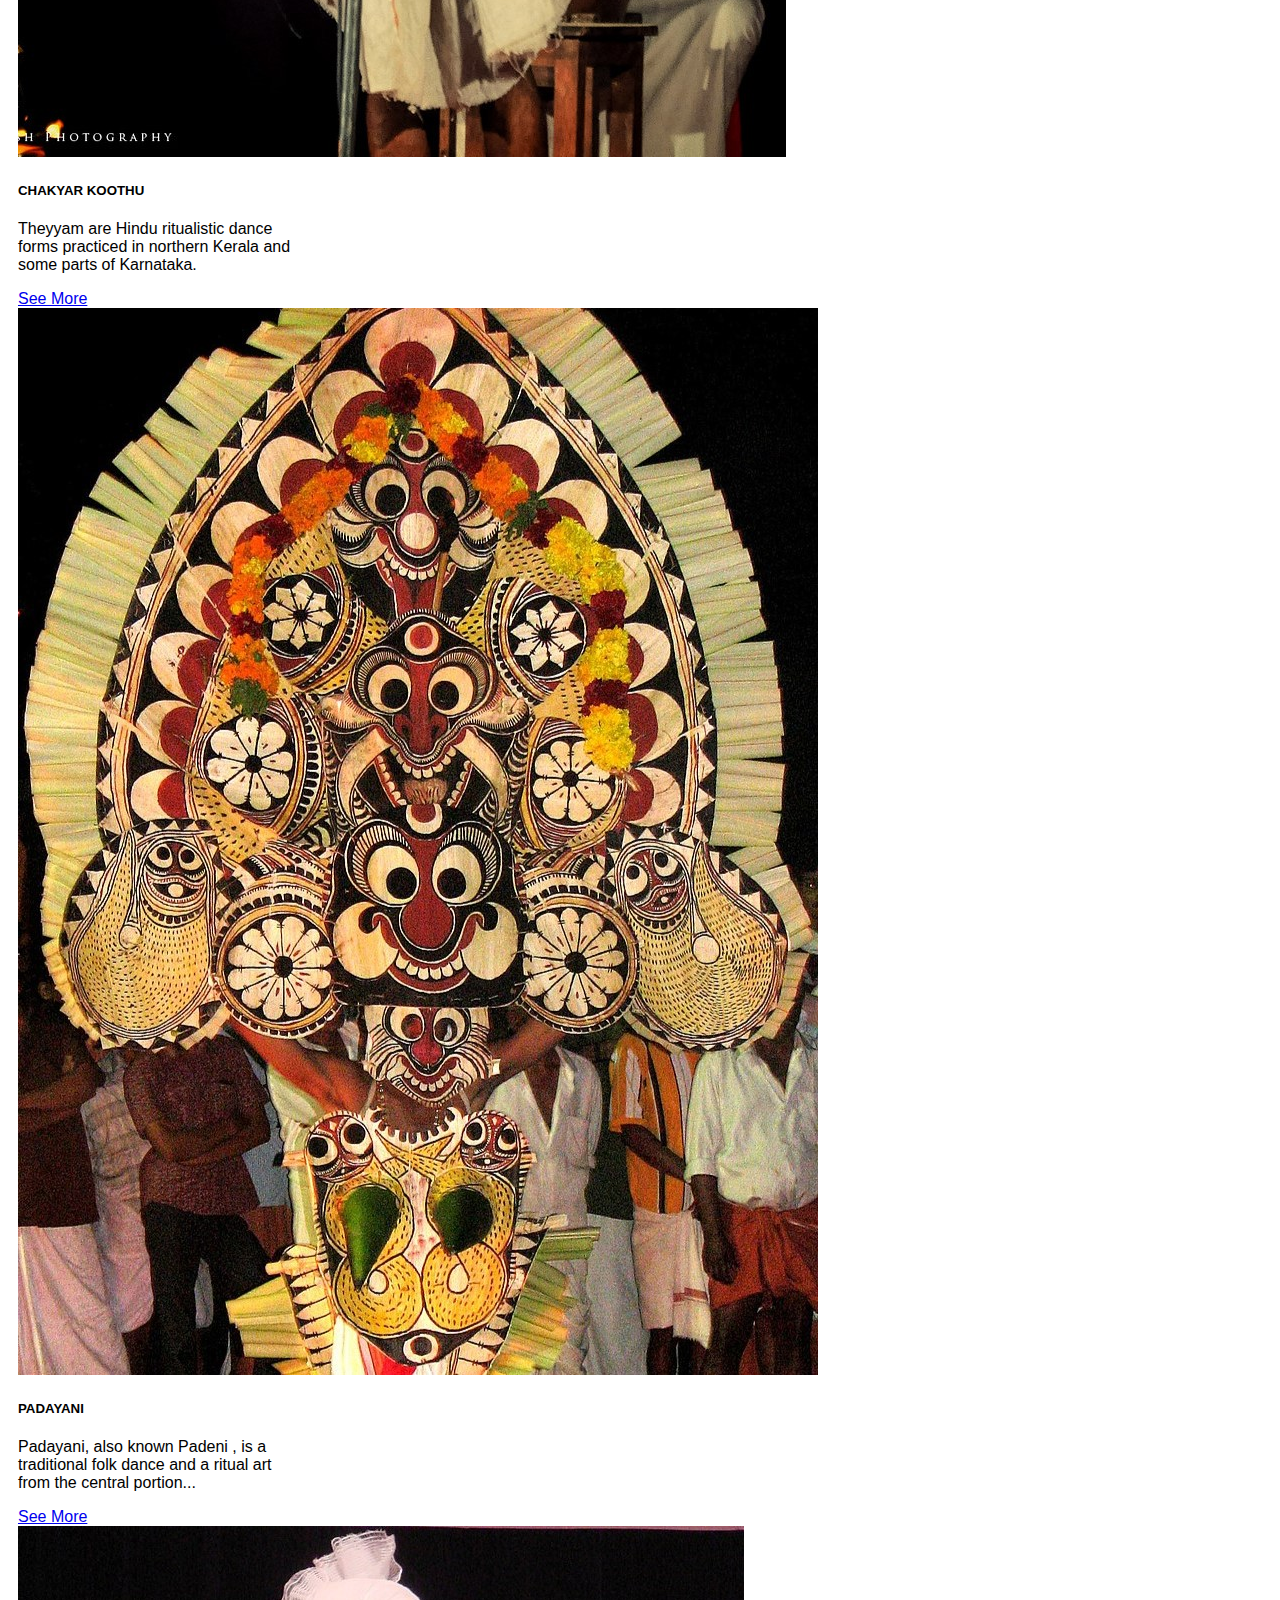
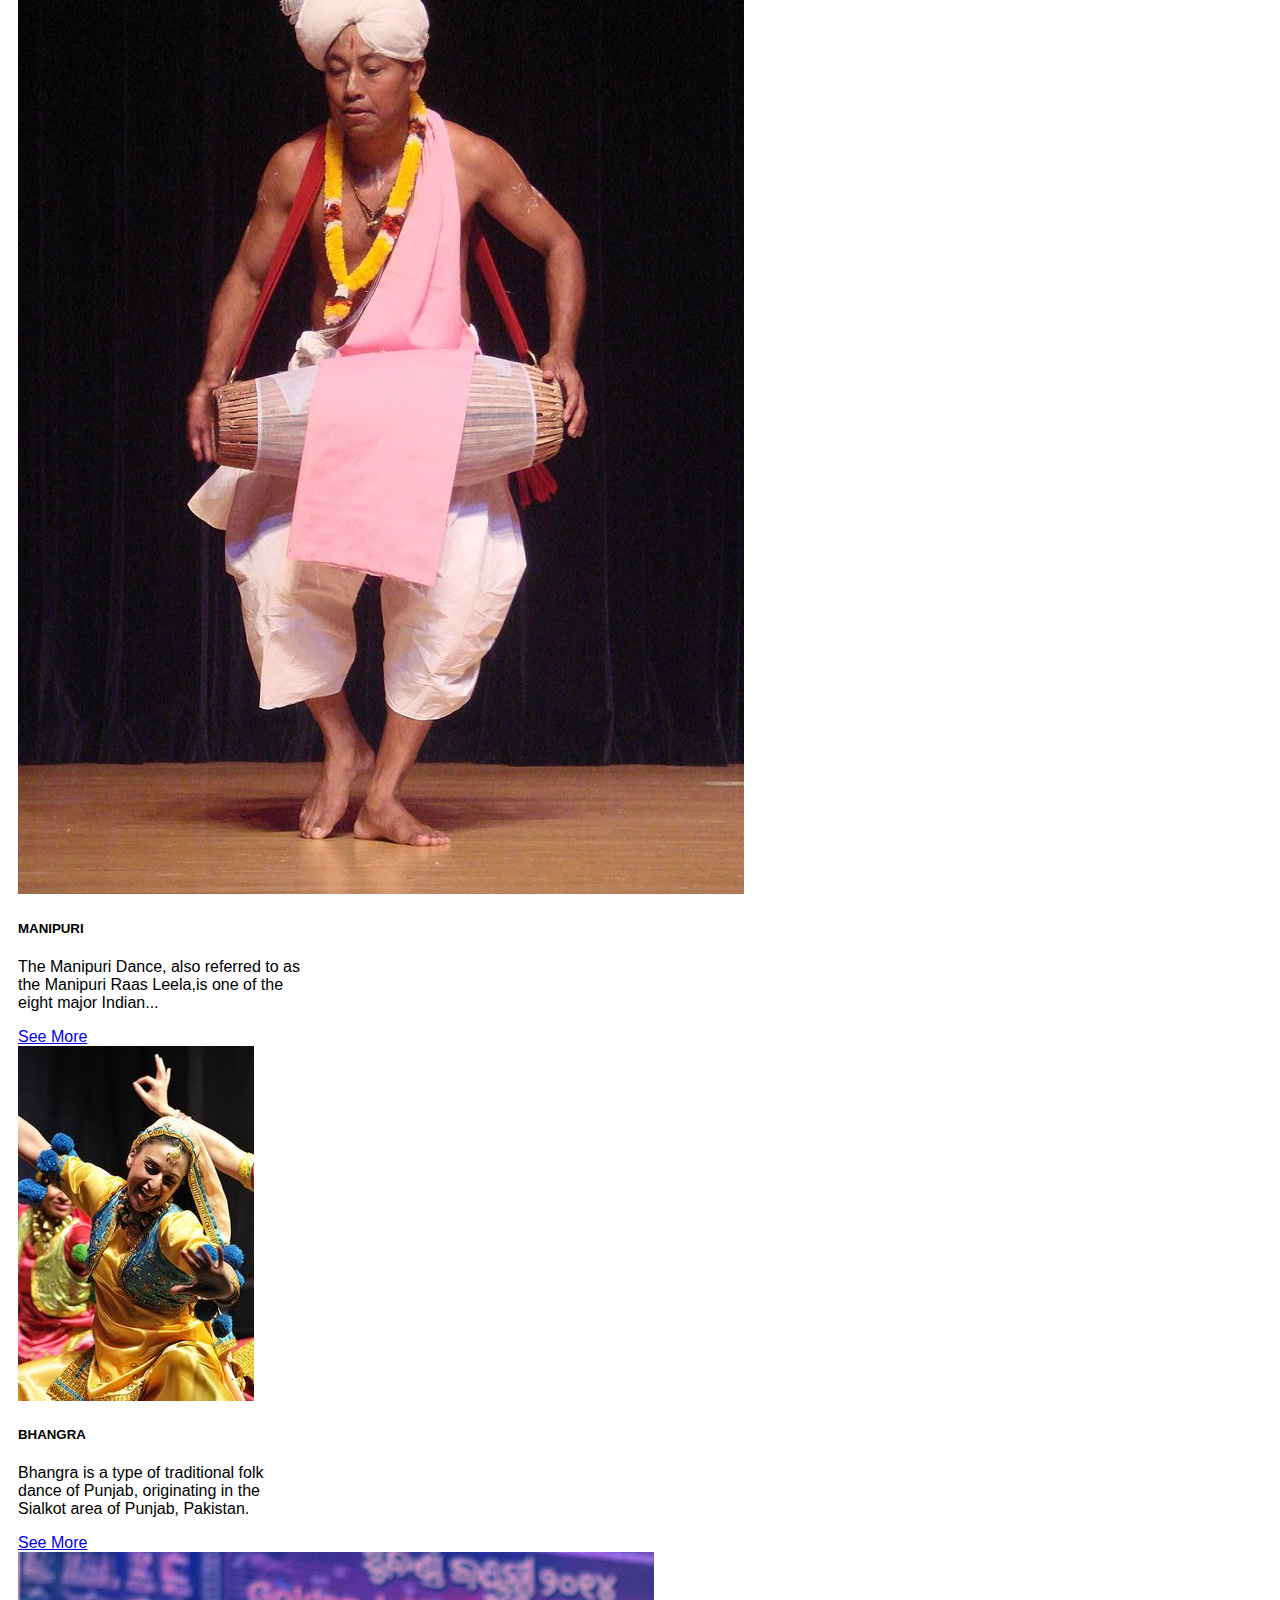
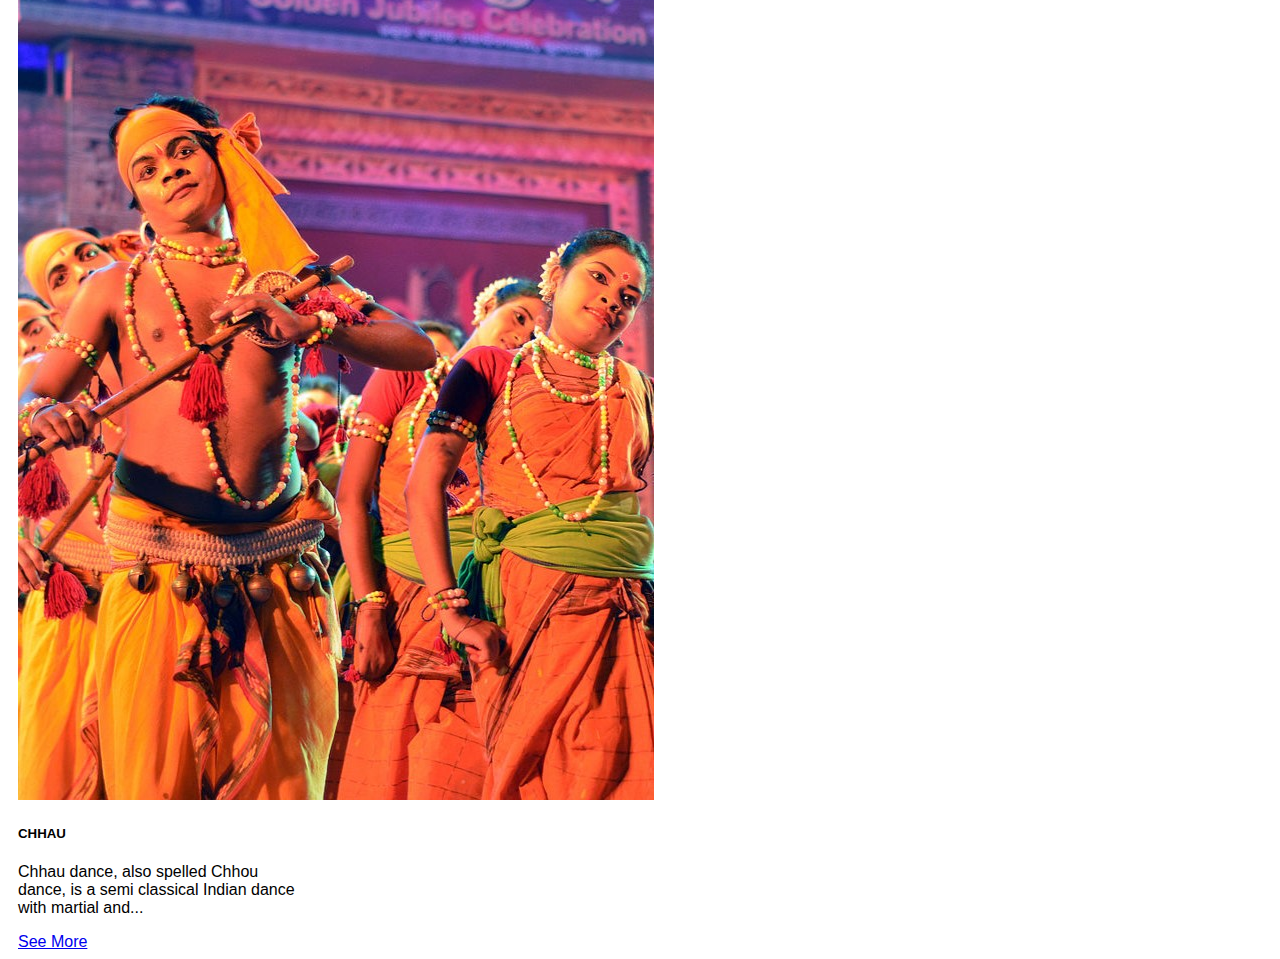
==== commit fd057400: "firstt" ====
--- a/artforms.html
+++ b/artforms.html
@@ -160,7 +160,7 @@
   
             <div class="col">
               <div class="card" style="width: 18rem;">
-                   <img src="bnart2.jpg" class="card-img-top" alt="..."> 
+                   <img src="ban.jpg" class="card-img-top" alt="..."> 
                   <div class="card-body">
                     <h5 class="card-title">BHANGRA</h5>
                     <p class="card-text">Bhangra is a type of traditional folk dance of Punjab, originating in the Sialkot area of Punjab, Pakistan.</p>
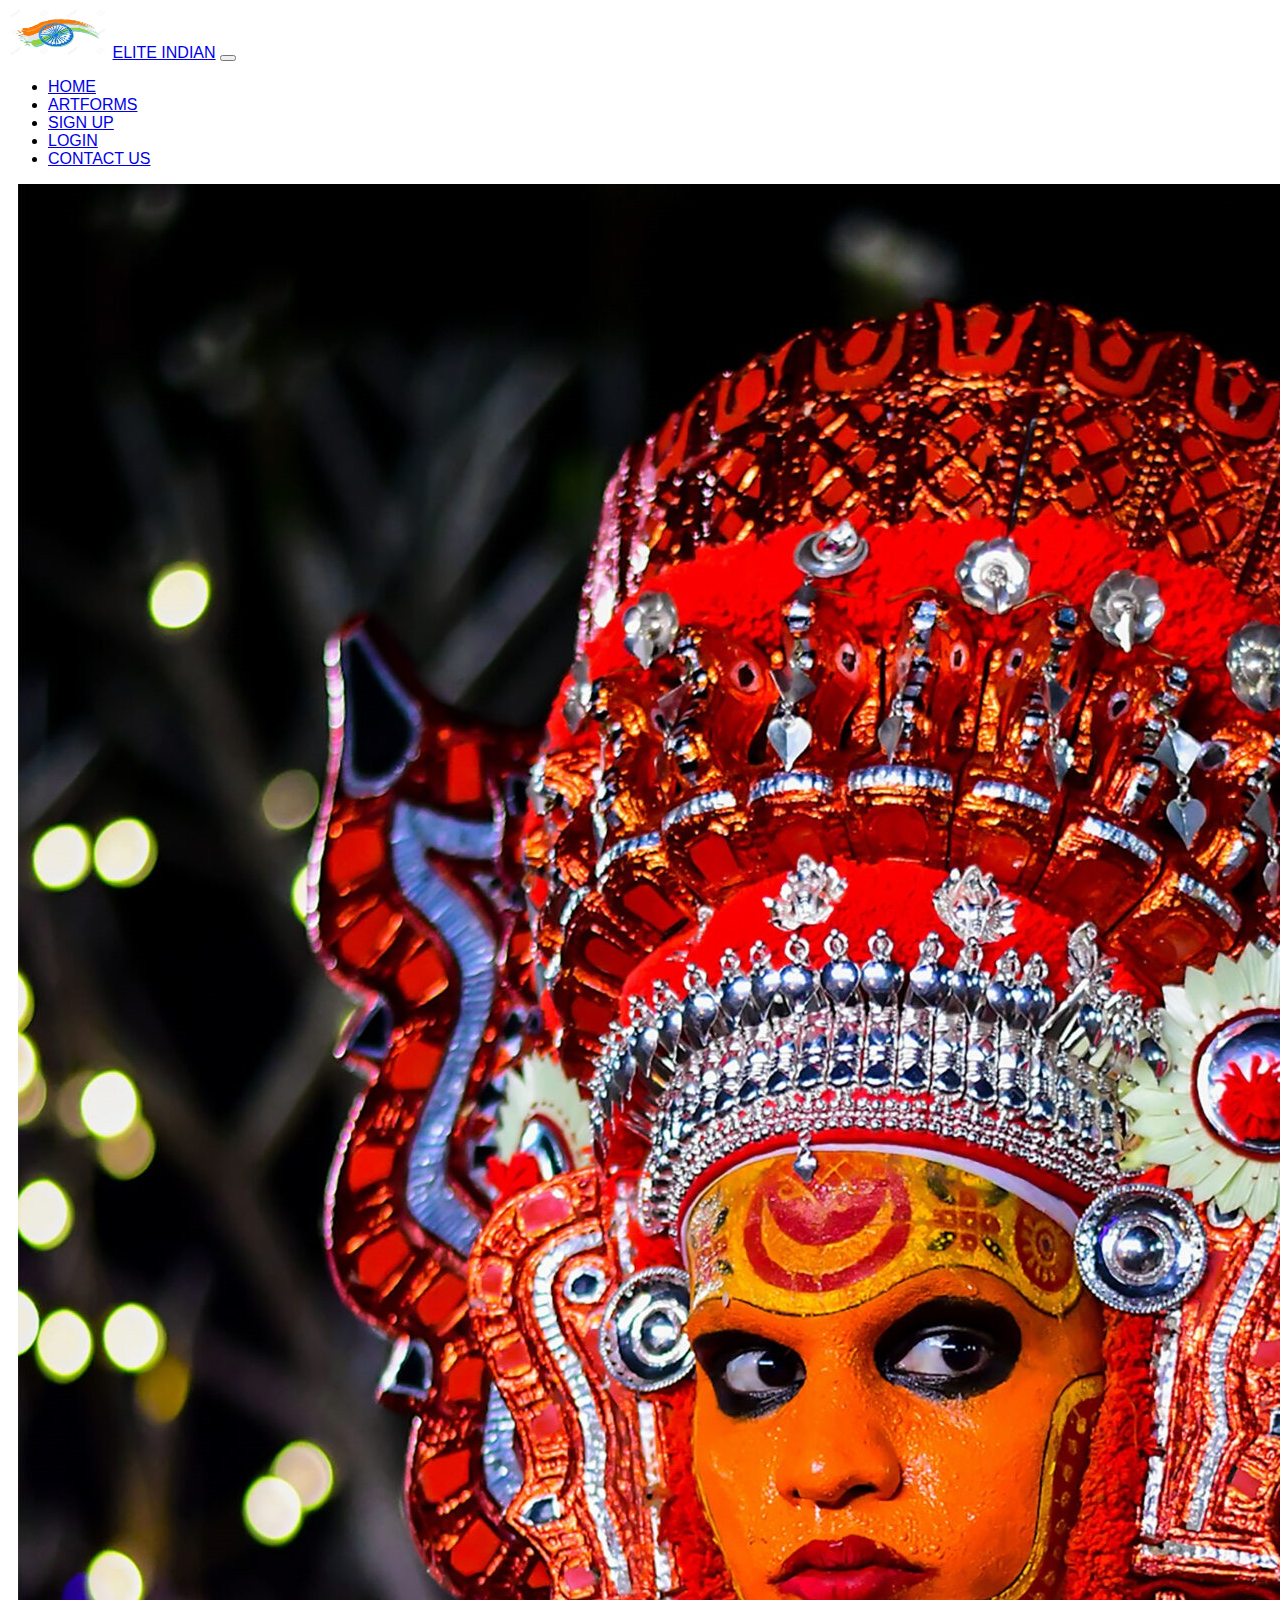
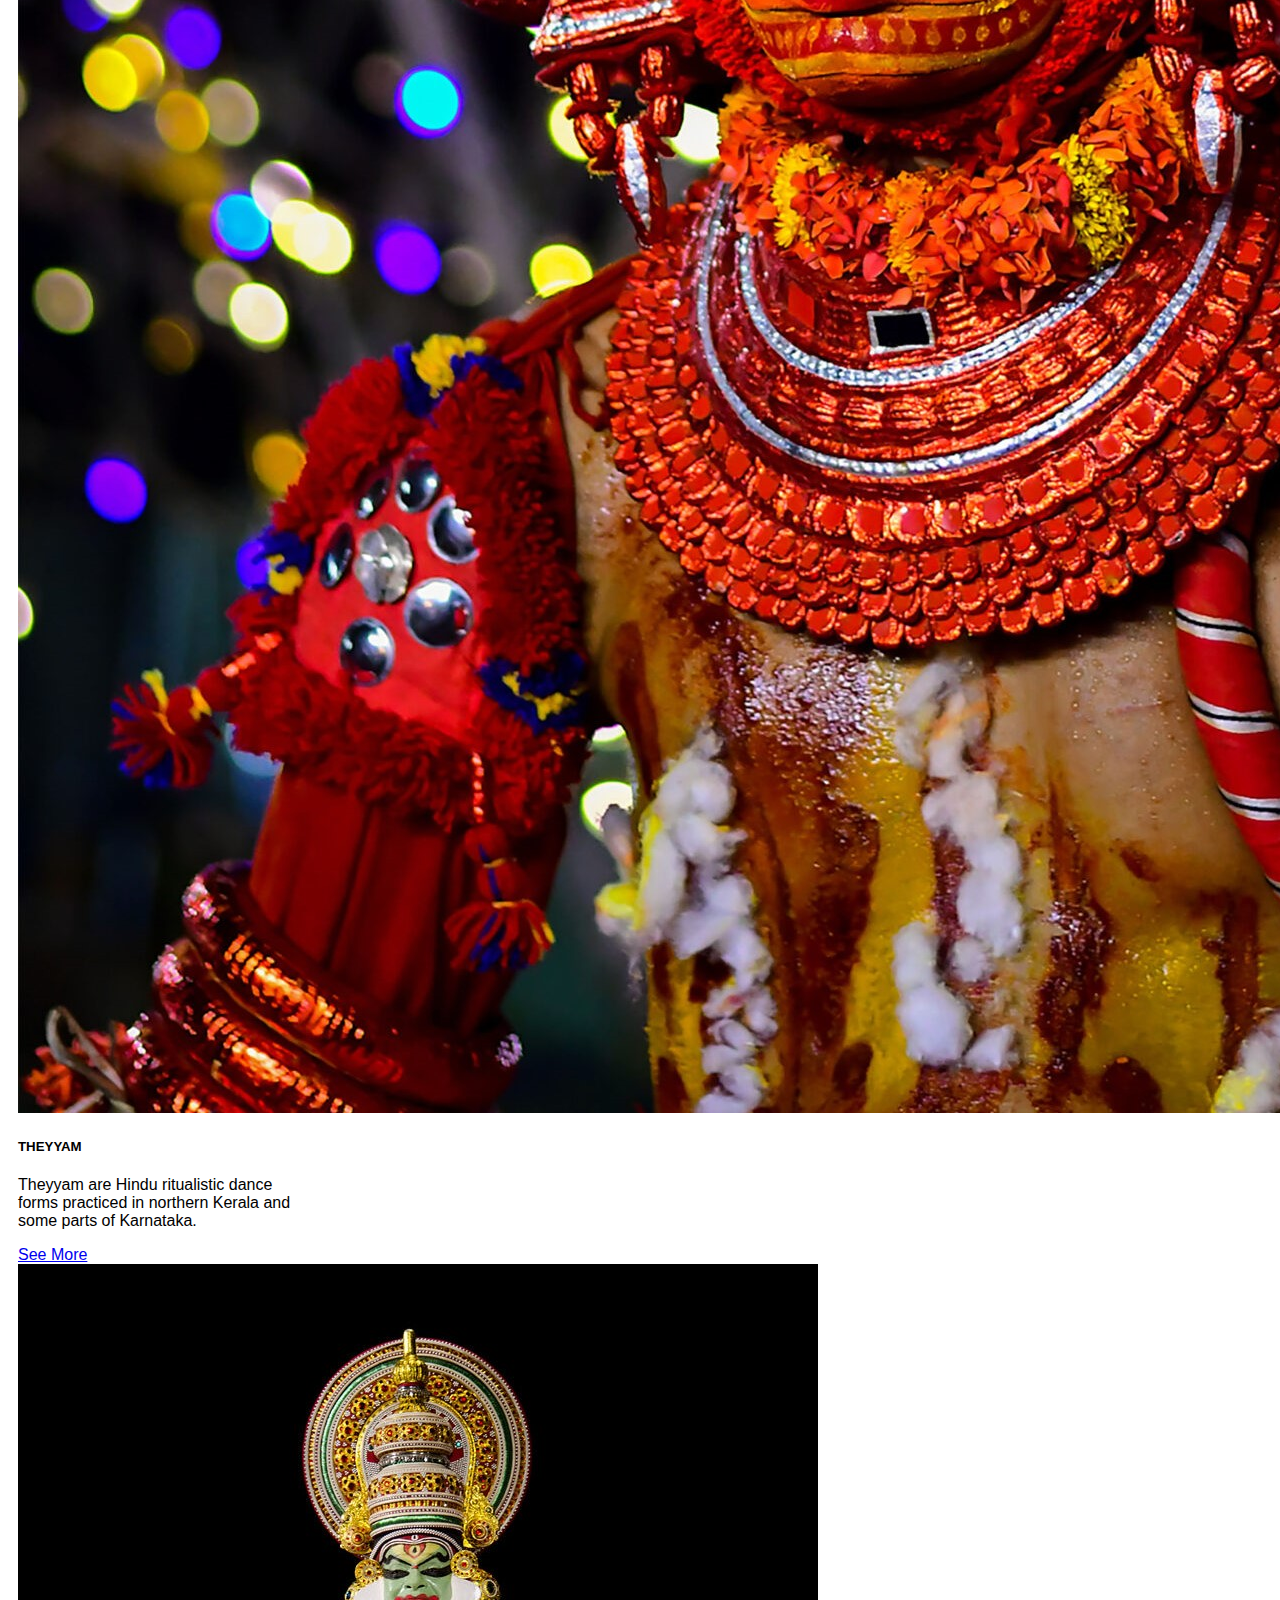
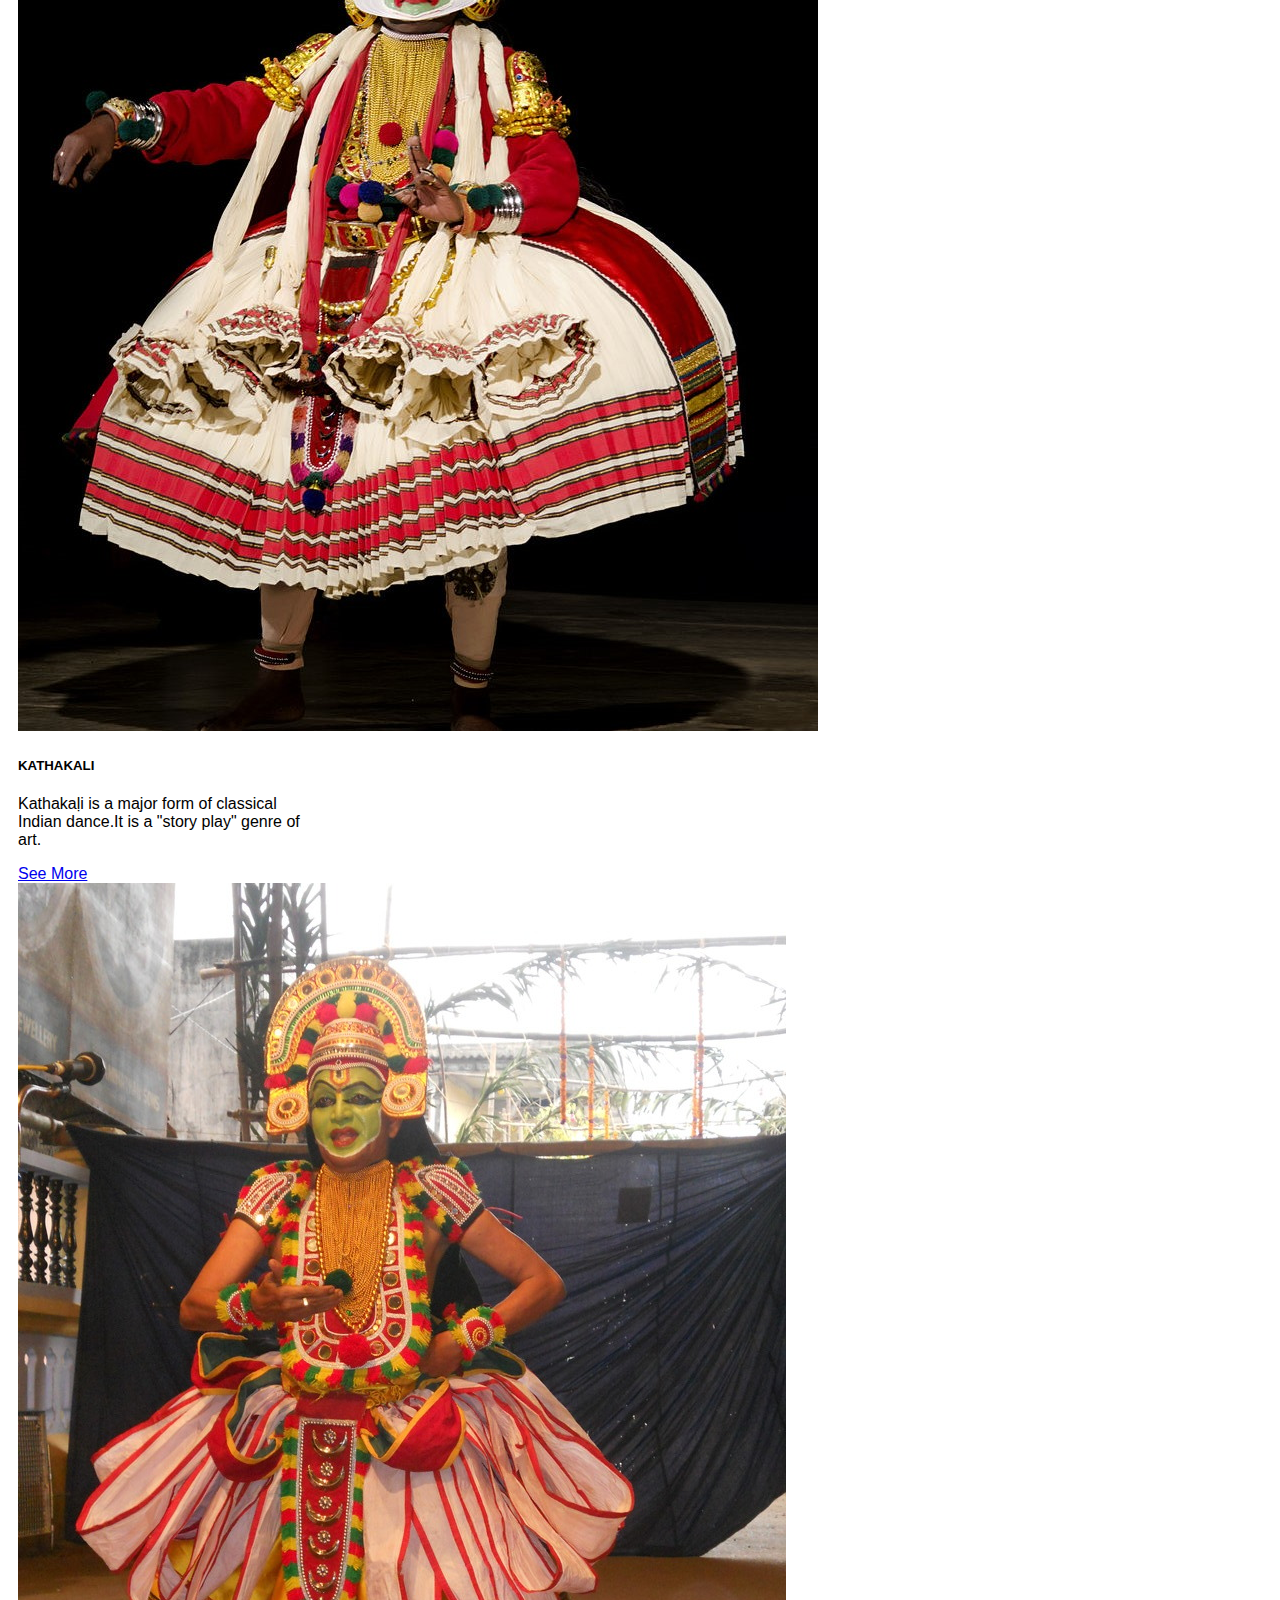
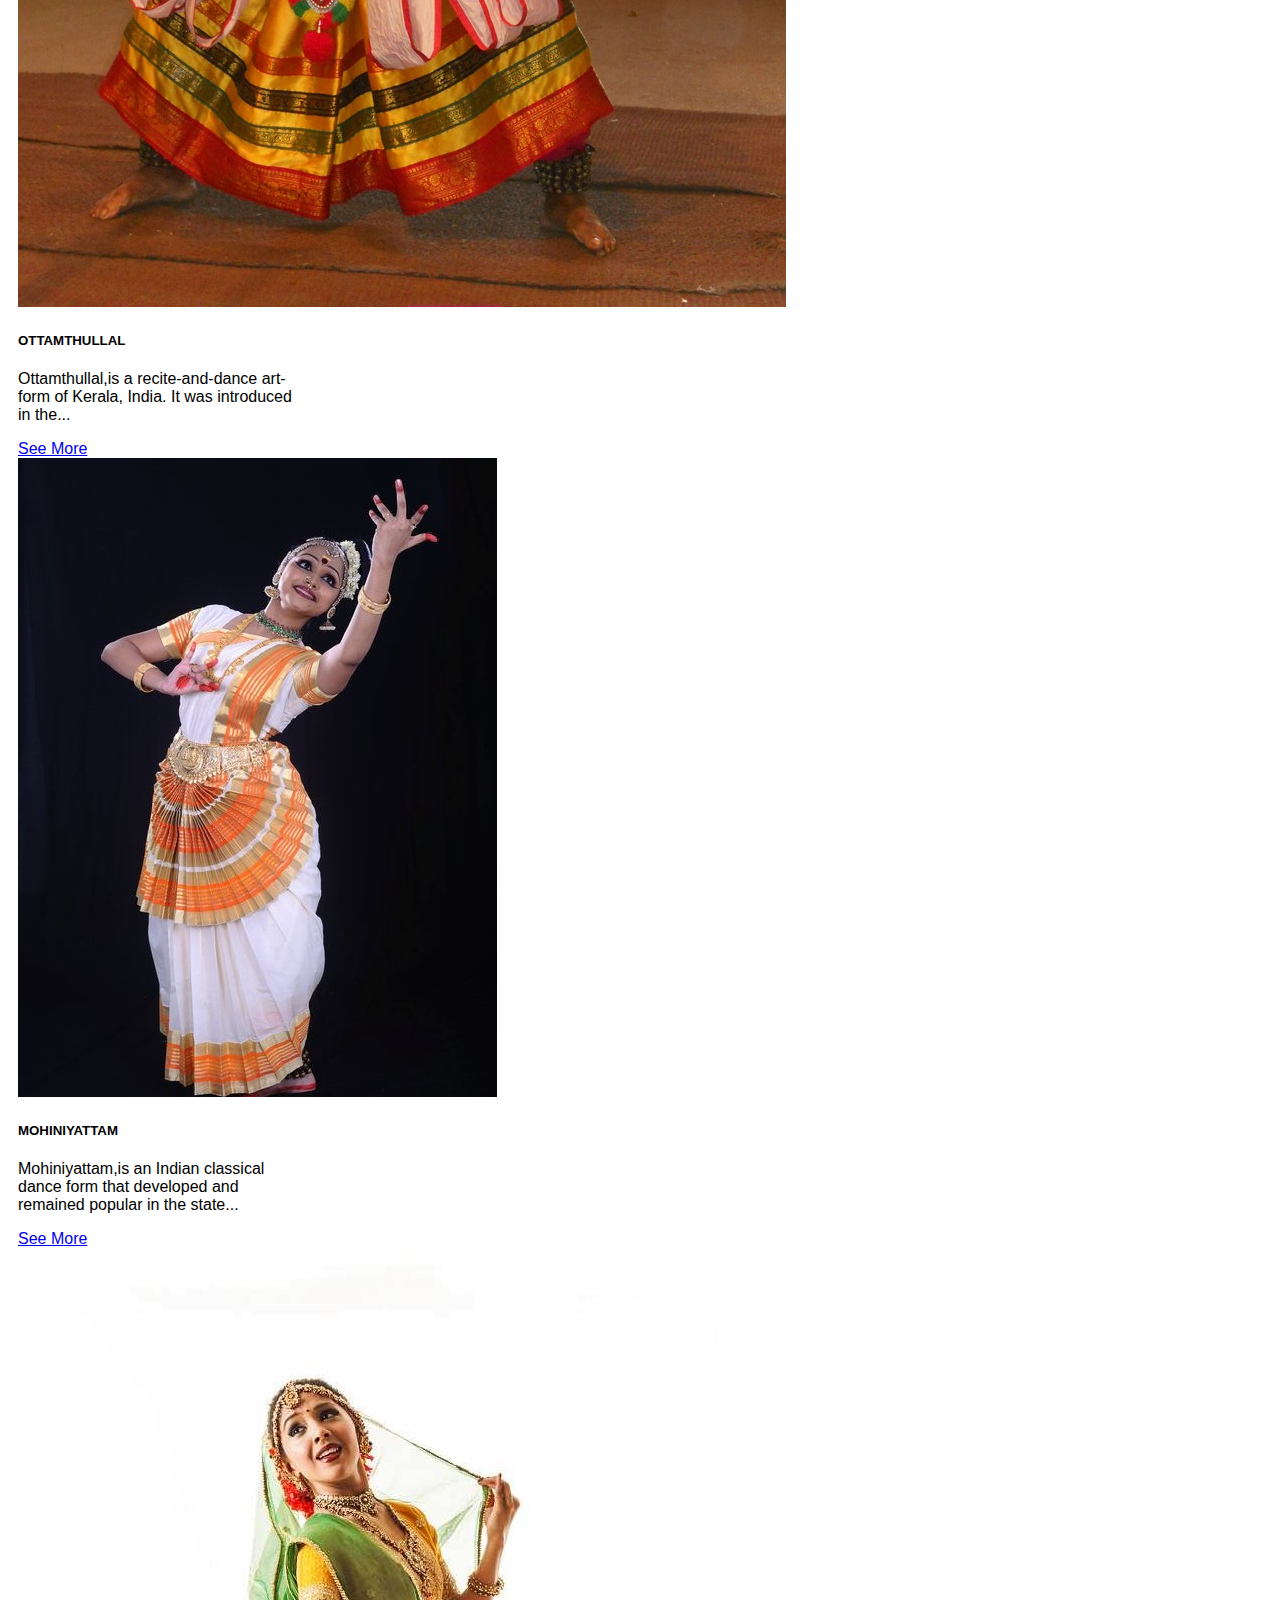
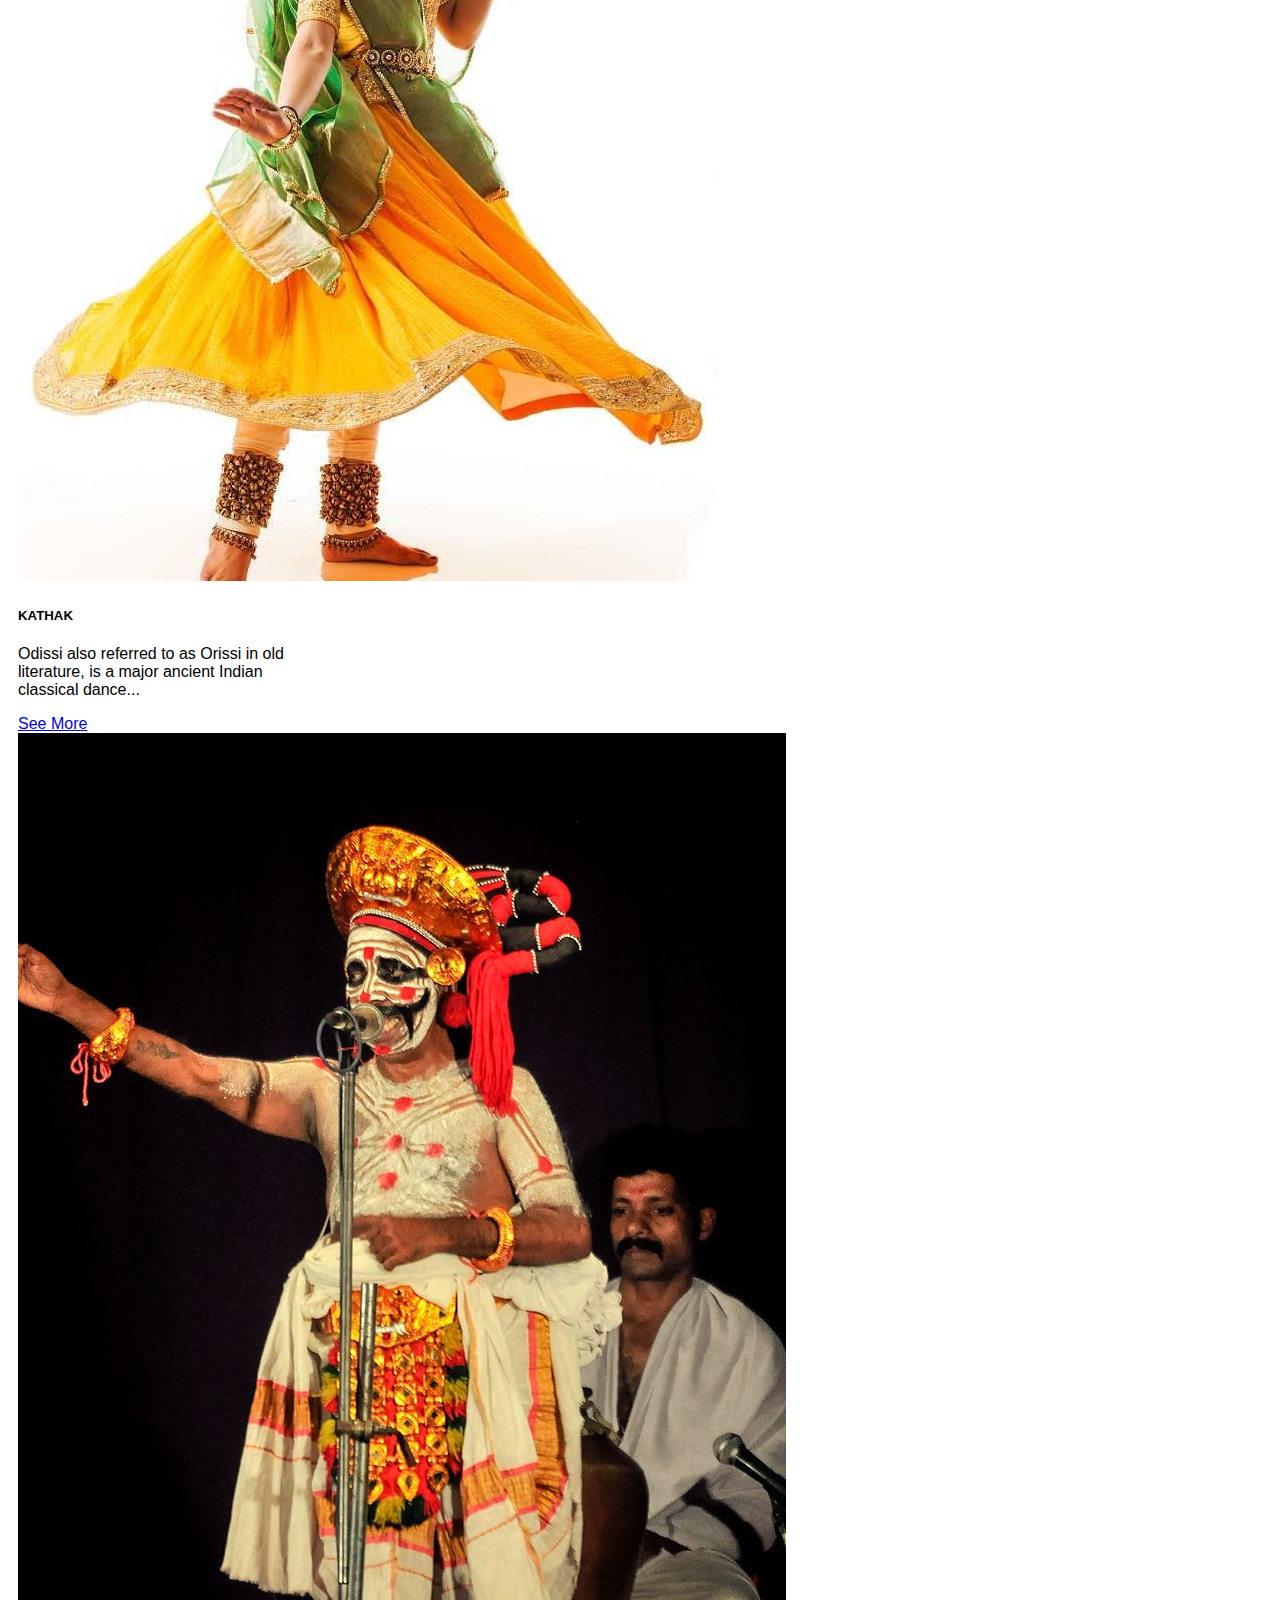
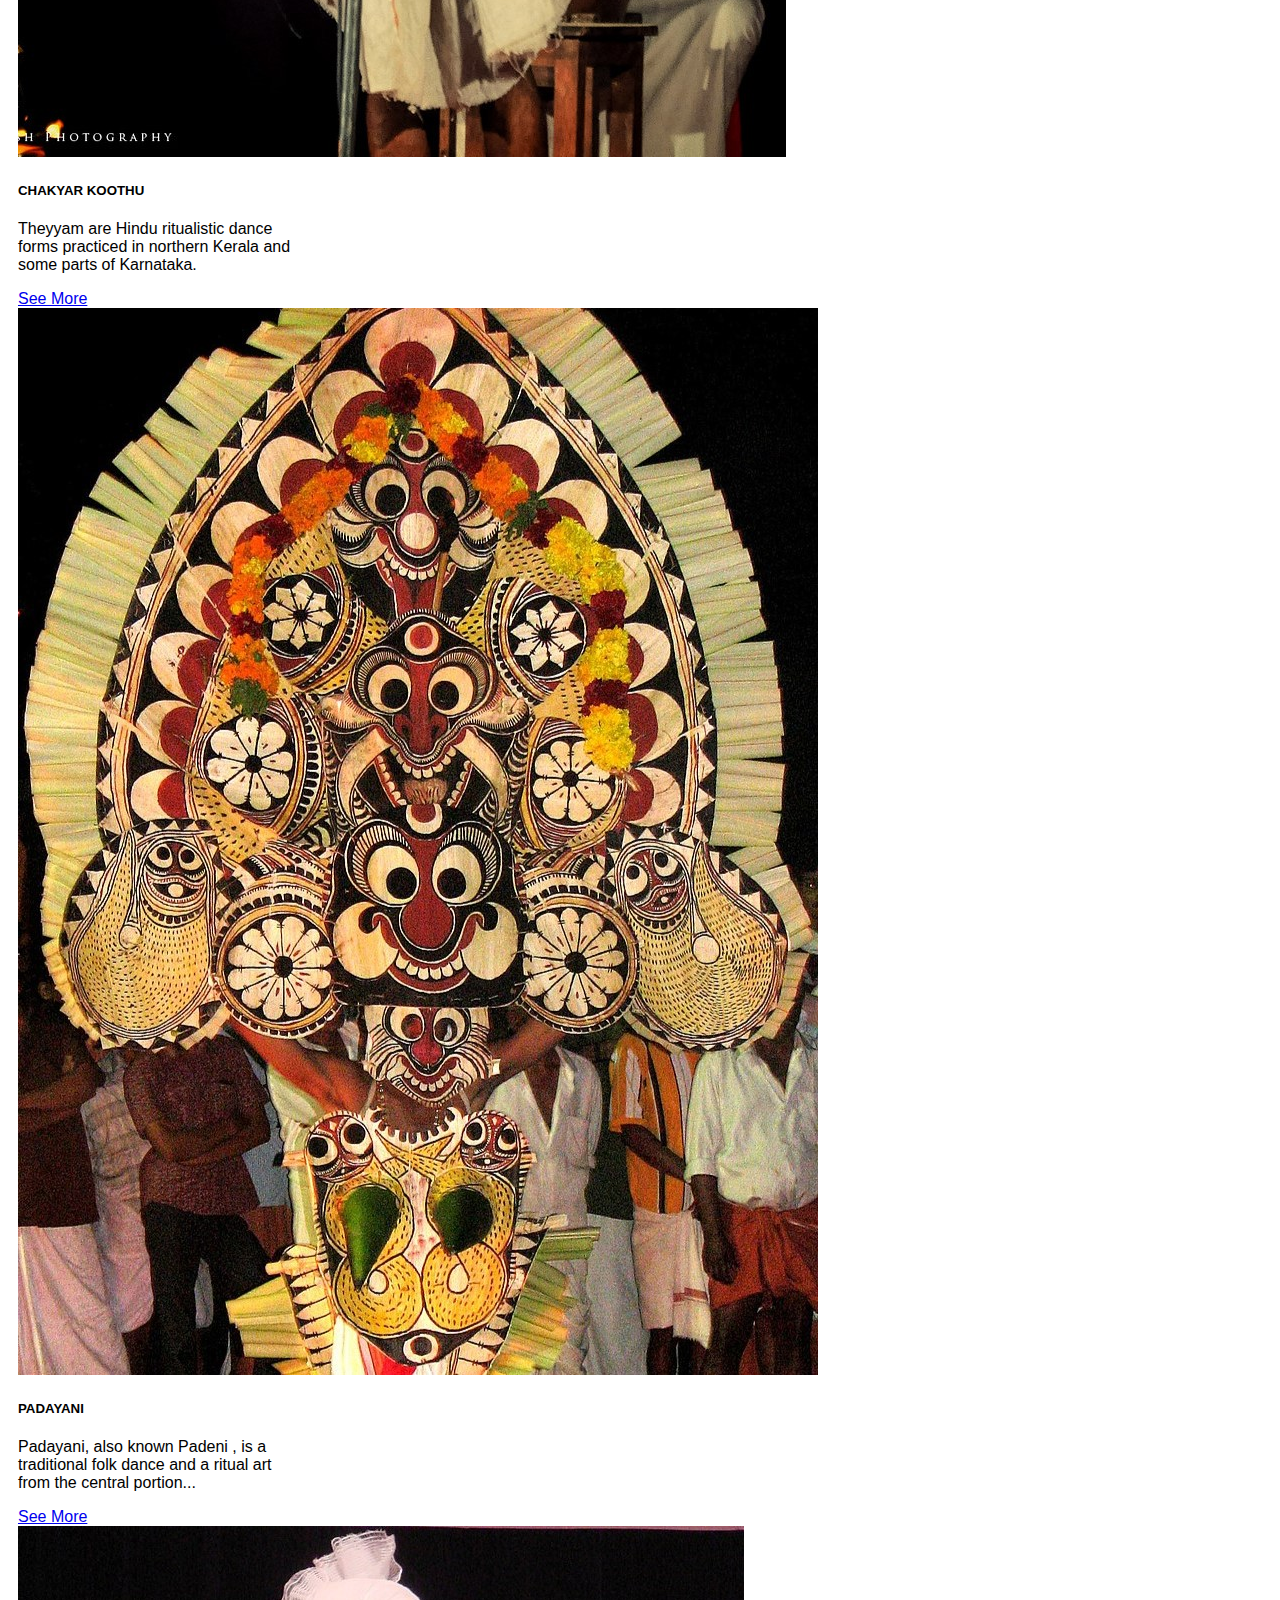
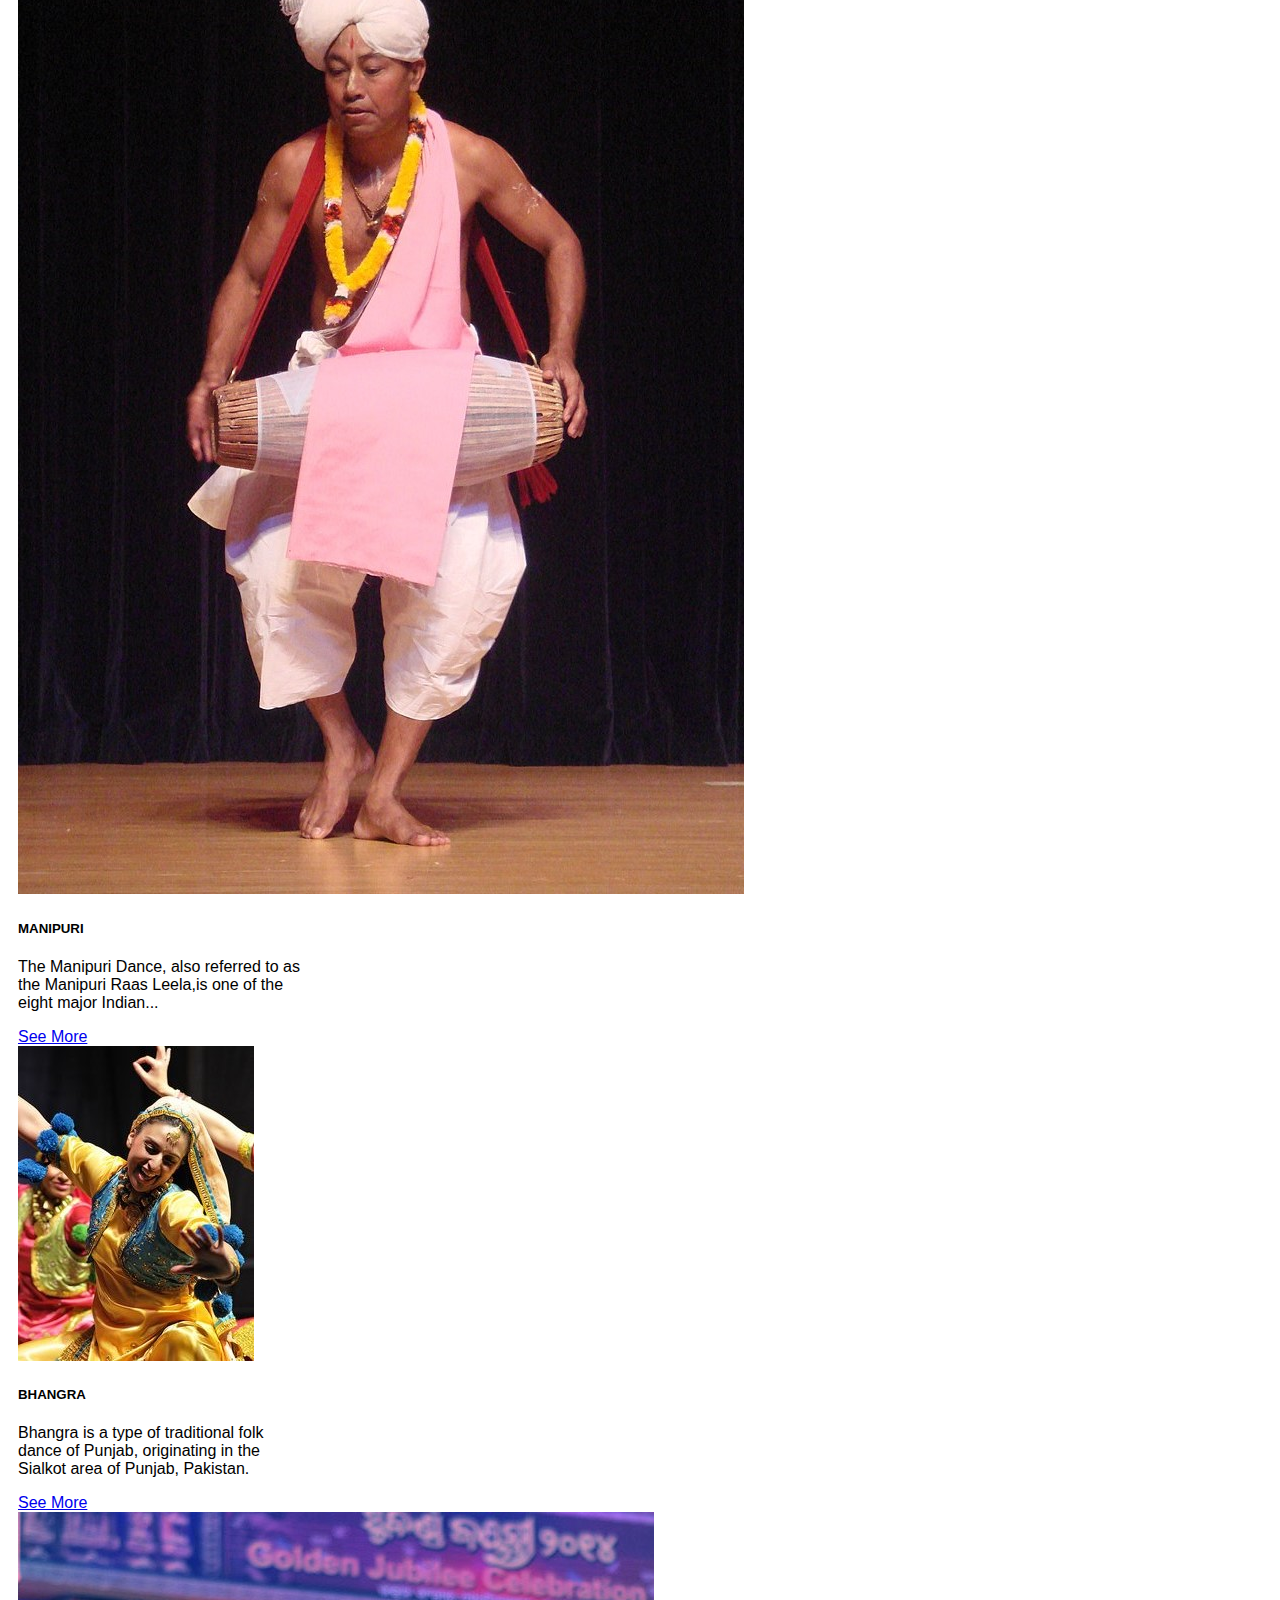
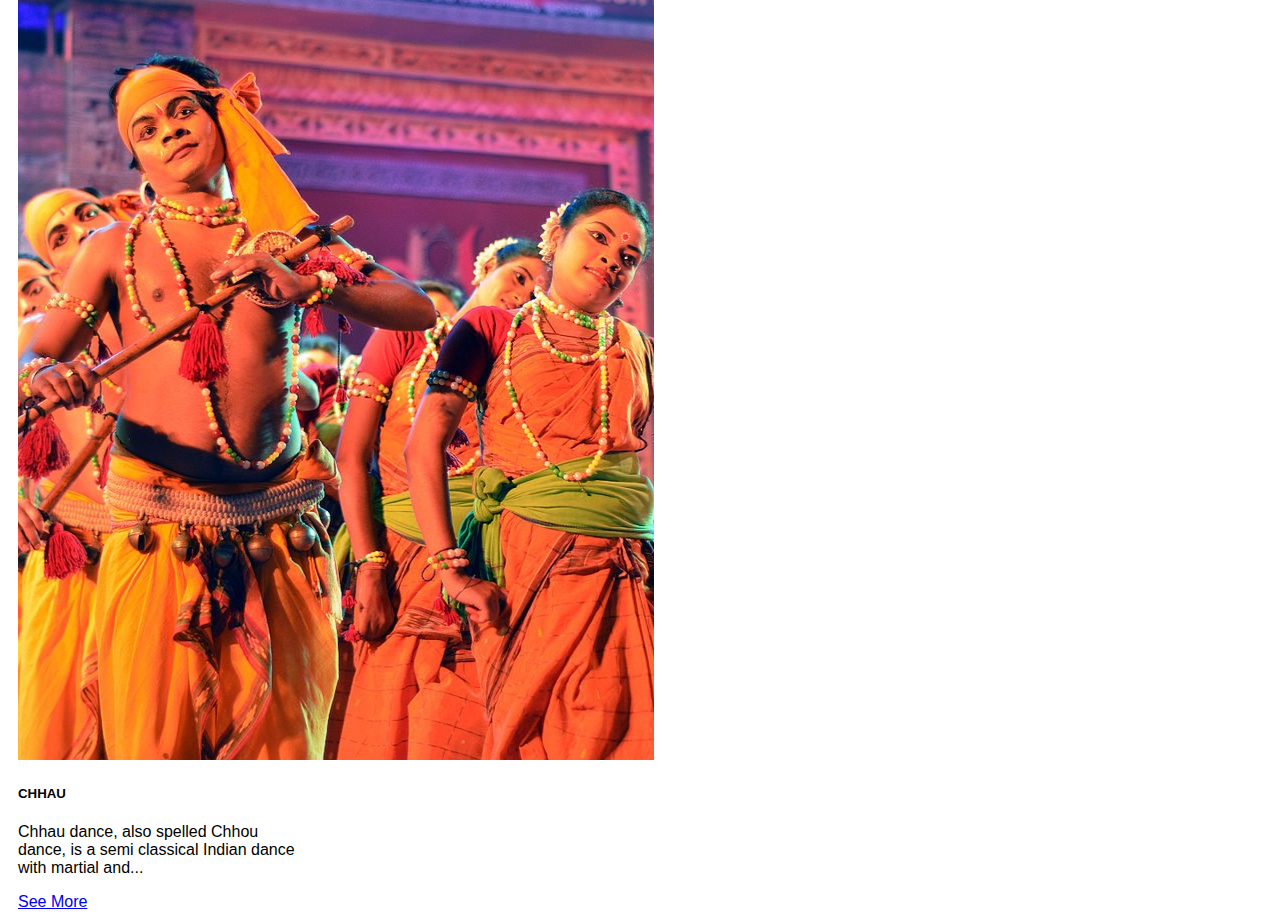
==== commit 128d8d55: "firstt" ====
--- a/artforms.html
+++ b/artforms.html
@@ -161,6 +161,7 @@
             <div class="col">
               <div class="card" style="width: 18rem;">
                    <img src="ban.jpg" class="card-img-top" alt="..."> 
+                   
                   <div class="card-body">
                     <h5 class="card-title">BHANGRA</h5>
                     <p class="card-text">Bhangra is a type of traditional folk dance of Punjab, originating in the Sialkot area of Punjab, Pakistan.</p>
